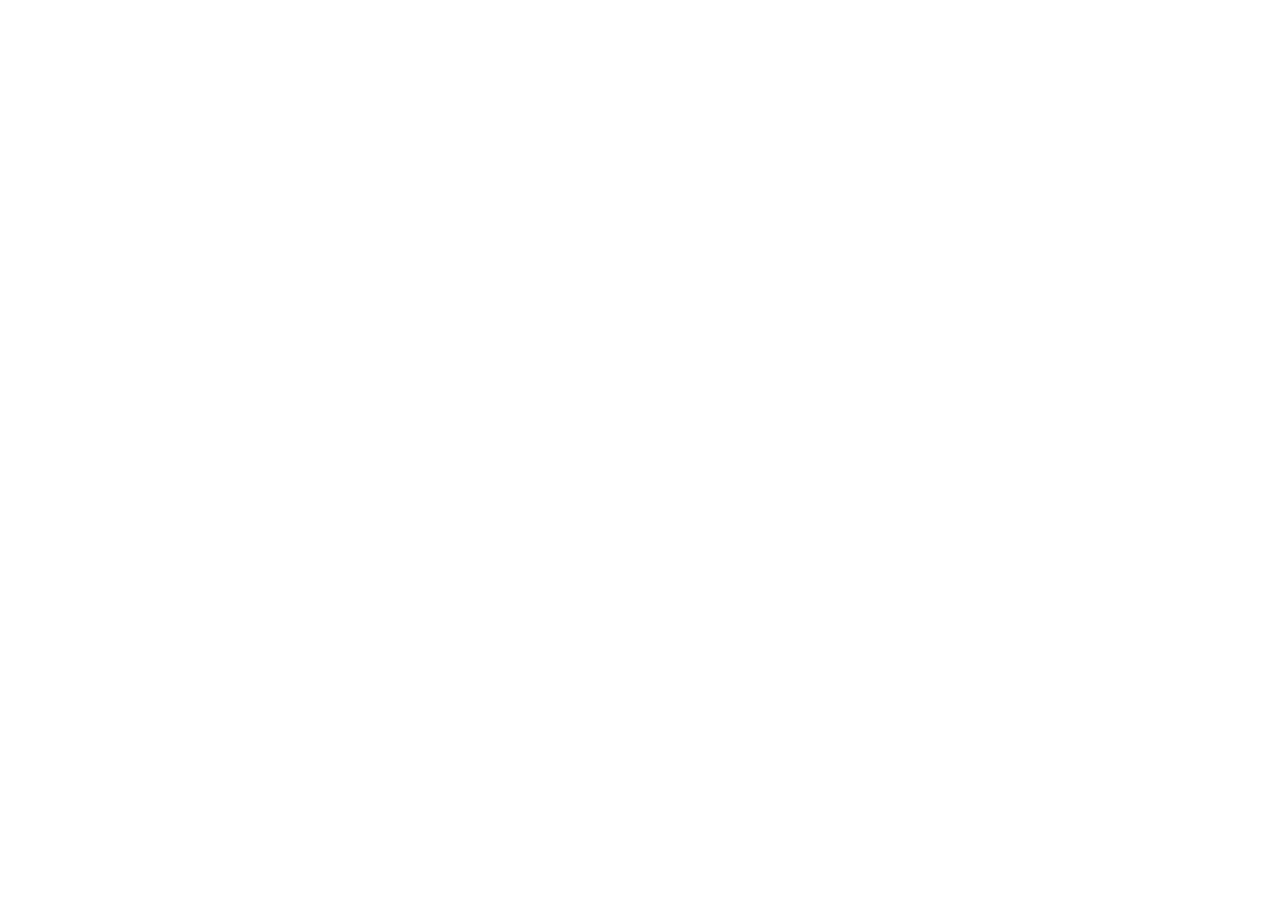
==== index.html @ 8d796fdd "Add styles and update index" ====
<!DOCTYPE html>
<html lang="en">

<head>
    <meta charset="UTF-8">
    <meta name="viewport" content="width=device-width, initial-scale=1.0">
    <title>Travelly web</title>
</head>

<body>

    <div></div>

</body>

</html>
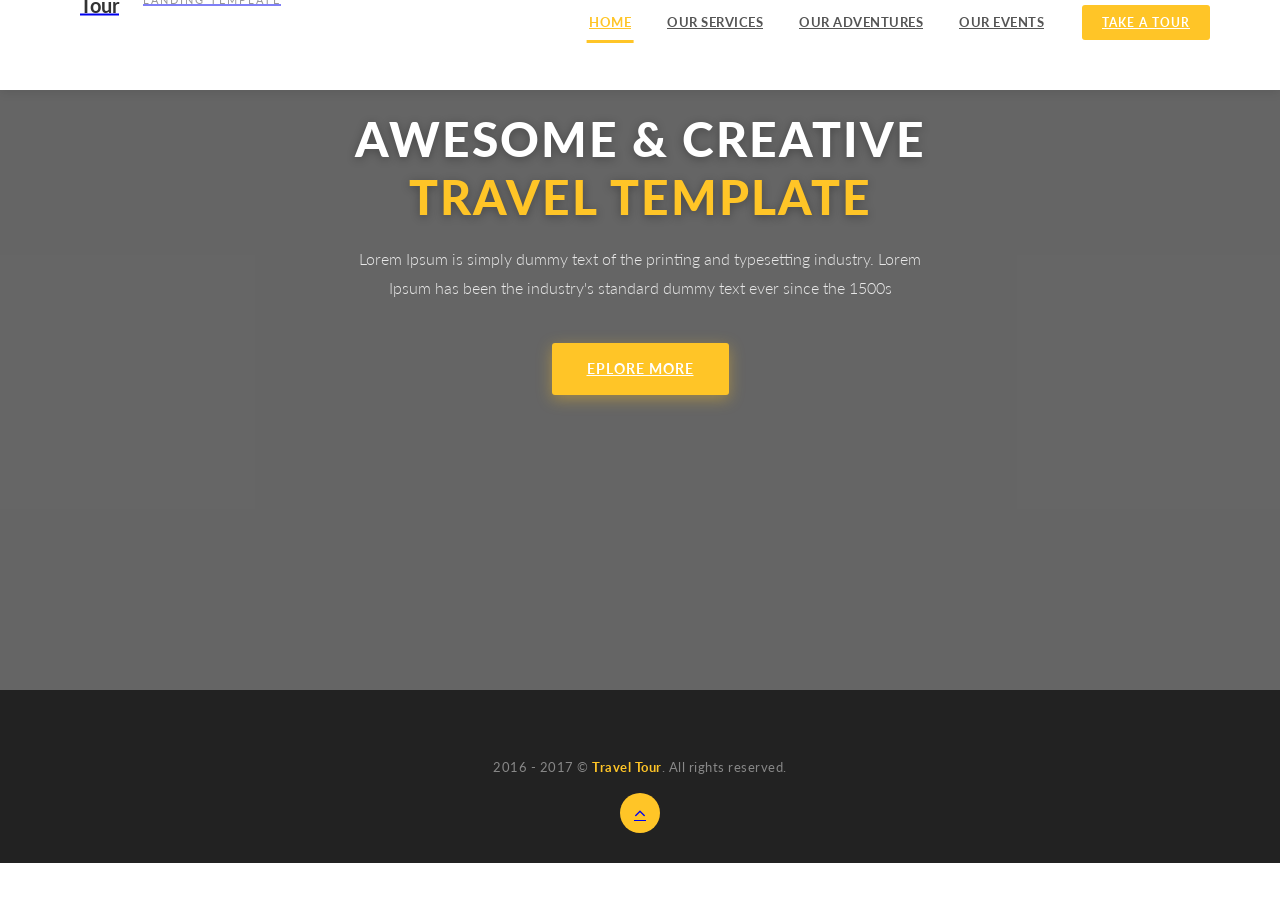
==== commit f1e79fd9: "Add index.css styles and update HTML with fonts and icons" ====
--- a/index.html
+++ b/index.html
@@ -5,12 +5,204 @@
     <meta charset="UTF-8">
     <meta name="viewport" content="width=device-width, initial-scale=1.0">
     <title>Travelly web</title>
+    <link rel="stylesheet" href="styles.css">
+    <link rel="stylesheet" href="index.css">
+    <link rel="stylesheet" href="https://cdnjs.cloudflare.com/ajax/libs/font-awesome/4.7.0/css/font-awesome.min.css">
+    <link href="https://fonts.googleapis.com/css2?family=Lato:wght@300;400;700;900&family=Playfair+Display:wght@400;700&display=swap" rel="stylesheet">
 </head>
 
 <body>
 
-    <div></div>
-
+    </footer>
+    <header id="header" class="">
+
+        <div id="header-wrap">
+
+            <div class="container">
+                <div class="row">
+                    <div class="col-md-12">
+
+                        <a class="logo" href="#">
+                            <img src="https://www.moradhamdy.com/morad/traveltour-demo/images/files/logo.png" alt="">
+                            <h5><span class="colored">Travel</span> Tour</h5>
+                            <span>Landing Template</span>
+                        </a>
+
+                        <ul id="main-menu" class="main-menu sf-js-enabled sf-arrows" style="touch-action: pan-y;">
+                            <li class=""><a data-scroll-nav="0" href="#home" class="current">Home</a></li>
+                            <li class=""><a data-scroll-nav="1" href="#our-services" class="">Our Services</a></li>
+                            <li class=""><a data-scroll-nav="2" href="#our-adventures" class="">Our Adventures</a></li>
+                            <li class=""><a data-scroll-nav="3" href="#best-events" class="">Our Events</a></li>
+
+                        </ul>
+                        <a class="header-btn btn small colorful hover-dark" href="#">Take a Tour</a>
+                        <div class="mobile-menu-btn hamburger hamburger--slider">
+                            <span class="hamburger-box">
+                                <span class="hamburger-inner"></span>
+                            </span>
+                        </div>
+
+                        <div class="ss-scroll" style="right: 0px;"></div>
+                    </div>
+                </div>
+            </div>
+        </div>
+
+        </div>
+
+        <section id="banner">
+
+            <div id="home" class="banner-parallax" data-scroll-index="0" style="height: 600px;">
+
+                <div class="banner-slider" style="transform: translateY(0px);">
+                    <ul class="owl-carousel slider-img-bg owl-loaded owl-drag">
+
+
+
+
+
+                        <div class="owl-stage-outer">
+                            <div class="owl-stage"
+                                style="transform: translate3d(-1230px, 0px, 0px); transition: all; width: 4510px;">
+                                <div class="owl-item cloned" style="width: 400px; margin-right: 10px;">
+                                    <li
+                                        style="background-image: url(&quot;images/files/sliders/banner/img-23.jpg&quot;); background-color: rgb(204, 204, 204); background-position: center top; background-size: cover; background-repeat: no-repeat;">
+                                        <div class="overlay-colored" data-bg-color="#000" data-bg-color-opacity="0.50"
+                                            style="background-color: rgba(0, 0, 0, 0.5);"></div>
+
+                                        <div class="overlay-pattern" data-bg-color="#000" data-bg-color-opacity="0"
+                                            style="background-color: rgba(0, 0, 0, 0);"></div>
+
+                                        <div class="slide">
+                                            <img src="images/files/sliders/banner/img-23.jpg"
+                                                style="display: block; height: 600px; opacity: 0;">
+                                            <div class="slide-content" style="opacity: 1.3;">
+                                                <div class="container">
+                                                    <div class="row">
+                                                        <div class="col-md-8 col-md-offset-2">
+
+                                                            <div class="banner-center-box text-center">
+                                                                <h1 style="opacity: 1; top: 1px;">
+                                                                    Awesome &amp; Creative<br><span
+                                                                        class="colored">Travel Template</span>
+                                                                </h1>
+                                                                <div class="description" style="opacity: 1; top: 1px;">
+                                                                    Lorem Ipsum is simply dummy text of the printing and
+                                                                    typesetting industry. Lorem Ipsum has been the
+                                                                    industry's standard dummy text ever since the 1500s
+                                                                </div>
+                                                                <a class="btn colorful large hover-dark" href="#"
+                                                                    style="opacity: 1; top: 1px;">Eplore More</a>
+                                                            </div>
+
+                                                        </div><!-- .col-md-12 end -->
+                                                    </div><!-- .row end -->
+                                                </div><!-- .container end -->
+                                            </div><!-- .slide-content end -->
+                                        </div><!-- .slide end -->
+                                    </li>
+                                </div>
+                                <div class="owl-item cloned" style="width: 400px; margin-right: 10px;">
+                                    <li
+                                        style="background-image: url(&quot;images/files/sliders/banner/img-20.jpg&quot;); background-color: rgb(204, 204, 204); background-position: center top; background-size: cover; background-repeat: no-repeat;">
+                                        <div class="overlay-colored" data-bg-color="#000" data-bg-color-opacity="0.50"
+                                            style="background-color: rgba(0, 0, 0, 0.5);"></div>
+                                        <!-- .overlay-colored end -->
+                                        <div class="overlay-pattern" data-bg-color="#000" data-bg-color-opacity="0"
+                                            style="background-color: rgba(0, 0, 0, 0);"></div>
+                                        <!-- .overlay-pattern end -->
+                                        <div class="slide">
+                                            <img src="images/files/sliders/banner/img-20.jpg"
+                                                style="display: block; height: 600px; opacity: 0;">
+                                            <div class="slide-content" style="opacity: 1.3;">
+                                                <div class="container">
+                                                    <div class="row">
+                                                        <div class="col-md-8 col-md-offset-2">
+
+                                                            <div class="banner-center-box text-center">
+                                                                <h1 style="opacity: 1; top: 1px;">
+                                                                    Awesome &amp; Creative<br><span
+                                                                        class="colored">Travel Template</span>
+                                                                </h1>
+                                                                <div class="description" style="opacity: 1; top: 1px;">
+                                                                    Lorem Ipsum is simply dummy text of the printing and
+                                                                    typesetting industry. Lorem Ipsum has been the
+                                                                    industry's standard dummy text ever since the 1500s
+                                                                </div>
+                                                                <a class="btn colorful large hover-dark" href="#"
+                                                                    style="opacity: 1; top: 1px;">Eplore More</a>
+                                                            </div><!-- .banner-center-box end -->
+
+                                                        </div><!-- .col-md-12 end -->
+                                                    </div><!-- .row end -->
+                                                </div><!-- .container end -->
+                                            </div><!-- .slide-content end -->
+                                        </div><!-- .slide end -->
+                                    </li>
+                                </div>
+                                <div class="owl-item cloned" style="width: 400px; margin-right: 10px;">
+                                    <li
+                                        style="background-image: url(&quot;images/files/sliders/banner/img-11.jpg&quot;); background-color: rgb(204, 204, 204); background-position: center top; background-size: cover; background-repeat: no-repeat;">
+                                        <div class="overlay-colored" data-bg-color="#000" data-bg-color-opacity="0.50"
+                                            style="background-color: rgba(0, 0, 0, 0.5);"></div>
+                                        <!-- .overlay-colored end -->
+                                        <div class="overlay-pattern" data-bg-color="#000" data-bg-color-opacity="0"
+                                            style="background-color: rgba(0, 0, 0, 0);"></div>
+                                        <!-- .overlay-pattern end -->
+                                        <div class="slide">
+                                            <img src="images/files/sliders/banner/img-11.jpg"
+                                                style="display: block; height: 600px; opacity: 0;">
+                                            <div class="slide-content" style="opacity: 1.3;">
+                                                <div class="container">
+                                                    <div class="row">
+                                                        <div class="col-md-8 col-md-offset-2">
+
+                                                            <div class="banner-center-box text-center">
+                                                                <h1 style="opacity: 1; top: 1px;">
+                                                                    Awesome &amp; Creative<br><span
+                                                                        class="colored">Travel Template</span>
+                                                                </h1>
+                                                                <div class="description" style="opacity: 1; top: 1px;">
+                                                                    Lorem Ipsum is simply dummy text of the printing and
+                                                                    typesetting industry. Lorem Ipsum has been the
+                                                                    industry's standard dummy text ever since the 1500s
+                                                                </div>
+                                                                <a class="btn colorful large hover-dark" href="#"
+                                                                    style="opacity: 1; top: 1px;">Eplore More</a>
+                                                            </div><!-- .banner-center-box end -->
+
+                                                        </div><!-- .col-md-12 end -->
+                                                    </div><!-- .row end -->
+                                                </div><!-- .container end -->
+                                            </div><!-- .slide-content end -->
+                                        </div><!-- .slide end -->
+                                    </li>
+                                </div>
+
+                    </ul>
+                </div>
+
+            </div>
+
+        </section>
+
+        <footer id="footer-mini">
+
+            <div class="container">
+                <div class="row">
+                    <div class="col-md-12">
+                        <a class="logo-footer" href="#"><img
+                                src="https://www.moradhamdy.com/morad/traveltour-demo/images/files/logo.png" alt=""></a>
+                        <div class="copyrights-message">2016 - 2017 © <span>Travel Tour</span>. All rights reserved.
+                        </div>
+                        <a href="#" class="scroll-top-btn"><i class="fa fa-angle-up"></i></a>
+                    </div>
+                </div>
+            </div>
+
+        </footer>
+
+    </header>
 </body>
 
 </html>
--- a/styles.css
+++ b/styles.css
@@ -0,0 +1,154 @@
+* {
+    -webkit-box-sizing: border-box;
+    -moz-box-sizing: border-box;
+    box-sizing: border-box;
+}
+
+body {
+    width: 100%;
+    position: relative;
+    font: 13px / 1.55 "Lato", "Cairo", sans-serif;
+    background: #fff;
+    color: #777;
+}
+
+#header #header-wrap {
+    min-height: 90px;
+    height: auto;
+    text-align: left;
+}
+
+#header-wrap {
+    left: 0;
+    top: 0;
+    width: 100%;
+}
+
+#header,
+#header-wrap {
+    height: 90px;
+    background: #fff;
+    transition: transform 0.3s;
+}
+
+.header-wrap {
+    height: 20px;
+
+}
+
+.container {
+    margin-right: auto;
+    margin-left: auto;
+    padding-left: 15px;
+    padding-right: 15px;
+}
+
+.row {
+    margin-left: -15px;
+    margin-right: -15px;
+}
+
+#header .container,
+#header .row,
+#header [class*="col-"] {
+    height: 100%;
+}
+
+.col-xs-1,
+.col-sm-1,
+.col-md-1,
+.col-lg-1,
+.col-xs-2,
+.col-sm-2,
+.col-md-2,
+.col-lg-2,
+.col-xs-3,
+.col-sm-3,
+.col-md-3,
+.col-lg-3,
+.col-xs-4,
+.col-sm-4,
+.col-md-4,
+.col-lg-4,
+.col-xs-5,
+.col-sm-5,
+.col-md-5,
+.col-lg-5,
+.col-xs-6,
+.col-sm-6,
+.col-md-6,
+.col-lg-6,
+.col-xs-7,
+.col-sm-7,
+.col-md-7,
+.col-lg-7,
+.col-xs-8,
+.col-sm-8,
+.col-md-8,
+.col-lg-8,
+.col-xs-9,
+.col-sm-9,
+.col-md-9,
+.col-lg-9,
+.col-xs-10,
+.col-sm-10,
+.col-md-10,
+.col-lg-10,
+.col-xs-11,
+.col-sm-11,
+.col-md-11,
+.col-lg-11,
+.col-xs-12,
+.col-sm-12,
+.col-md-12,
+.col-lg-12 {
+    position: relative;
+    min-height: 1px;
+    padding-left: 15px;
+    padding-right: 15px;
+}
+
+.logo {
+    display: inline-block;
+    position: relative;
+    top: 50%;
+    transform: translateY(-50%);
+    float: left;
+}
+
+a {
+    color: #ffc527;
+}
+
+a {
+    text-decoration: none;
+    color: #ffc527;
+    transition: all 0.15s;
+}
+
+a,
+a img {
+    outline: none !important;
+    border: none;
+}
+
+a {
+    color: #337ab7;
+    text-decoration: none;
+}
+
+a {
+    background-color: transparent;
+}
+
+* {
+    -webkit-box-sizing: border-box;
+    -moz-box-sizing: border-box;
+    box-sizing: border-box;
+}
+
+a:-webkit-any-link {
+    color: -webkit-link;
+    cursor: pointer;
+    text-decoration: underline;
+}
--- a/index.css
+++ b/index.css
@@ -0,0 +1,646 @@
+/* ===================================================================
+   TRAVELLY WEB - index.css
+   Complete styles for the Travel Tour landing page
+   Reference: moradhamdy.com/morad/traveltour-demo
+   =================================================================== */
+
+/* ----- RESET & BASE ----- */
+html {
+    font-size: 100%;
+    -webkit-text-size-adjust: 100%;
+    -ms-text-size-adjust: 100%;
+    scroll-behavior: smooth;
+}
+
+body {
+    margin: 0;
+    padding: 0;
+    font-family: 'Lato', 'Cairo', sans-serif;
+    font-size: 14px;
+    line-height: 1.6;
+    color: #777;
+    background: #fff;
+    overflow-x: hidden;
+}
+
+*,
+*::before,
+*::after {
+    box-sizing: border-box;
+}
+
+h1, h2, h3, h4, h5, h6 {
+    margin: 0;
+    padding: 0;
+    font-weight: 700;
+    color: #333;
+}
+
+p {
+    margin: 0 0 15px;
+}
+
+ul, ol {
+    margin: 0;
+    padding: 0;
+    list-style: none;
+}
+
+img {
+    max-width: 100%;
+    height: auto;
+}
+
+a {
+    text-decoration: none;
+    color: #ffc527;
+    transition: all 0.3s ease;
+    outline: none !important;
+}
+
+a:hover {
+    color: #e0a800;
+    text-decoration: none;
+}
+
+/* ----- GRID SYSTEM ----- */
+.container {
+    width: 100%;
+    max-width: 1170px;
+    margin: 0 auto;
+    padding: 0 15px;
+}
+
+.row {
+    display: flex;
+    flex-wrap: wrap;
+    margin: 0 -15px;
+}
+
+.row::after {
+    content: "";
+    display: table;
+    clear: both;
+}
+
+[class*="col-"] {
+    position: relative;
+    min-height: 1px;
+    padding: 0 15px;
+}
+
+.col-md-12 {
+    width: 100%;
+}
+
+.col-md-8 {
+    width: 66.66667%;
+}
+
+.col-md-offset-2 {
+    margin-left: 16.66667%;
+}
+
+/* ----- UTILITY CLASSES ----- */
+.text-center {
+    text-align: center;
+}
+
+.colored {
+    color: #ffc527 !important;
+}
+
+/* ----- HEADER ----- */
+#header {
+    position: relative;
+    width: 100%;
+    z-index: 1000;
+}
+
+#header-wrap {
+    position: fixed;
+    top: 0;
+    left: 0;
+    width: 100%;
+    min-height: 90px;
+    height: 90px;
+    background: #fff;
+    z-index: 1001;
+    box-shadow: 0 2px 10px rgba(0, 0, 0, 0.1);
+    transition: all 0.3s ease;
+}
+
+#header .container,
+#header .row,
+#header [class*="col-"] {
+    height: 100%;
+}
+
+#header .row {
+    align-items: center;
+}
+
+#header .col-md-12 {
+    display: flex;
+    align-items: center;
+    justify-content: flex-start;
+}
+
+/* ----- LOGO ----- */
+.logo {
+    display: inline-flex;
+    align-items: center;
+    gap: 10px;
+    text-decoration: none;
+    flex-shrink: 0;
+}
+
+.logo img {
+    height: 45px;
+    width: auto;
+}
+
+.logo h5 {
+    font-size: 20px;
+    font-weight: 700;
+    color: #333;
+    margin: 0;
+    line-height: 1.2;
+    white-space: nowrap;
+}
+
+.logo span {
+    font-size: 11px;
+    color: #999;
+    display: block;
+    text-transform: uppercase;
+    letter-spacing: 2px;
+    line-height: 1;
+    margin-top: -2px;
+}
+
+.logo h5 .colored {
+    color: #ffc527 !important;
+}
+
+/* ----- MAIN MENU ----- */
+.main-menu {
+    display: flex;
+    align-items: center;
+    list-style: none;
+    margin: 0;
+    padding: 0;
+    margin-left: auto;
+    margin-right: 20px;
+}
+
+.main-menu li {
+    position: relative;
+}
+
+.main-menu li a {
+    display: block;
+    padding: 10px 18px;
+    font-size: 13px;
+    font-weight: 700;
+    color: #555;
+    text-transform: uppercase;
+    letter-spacing: 0.5px;
+    transition: color 0.3s ease;
+    white-space: nowrap;
+}
+
+.main-menu li a:hover,
+.main-menu li a.current {
+    color: #ffc527;
+}
+
+.main-menu li a::after {
+    content: '';
+    position: absolute;
+    bottom: 0;
+    left: 50%;
+    transform: translateX(-50%);
+    width: 0;
+    height: 3px;
+    background: #ffc527;
+    transition: width 0.3s ease;
+}
+
+.main-menu li a:hover::after,
+.main-menu li a.current::after {
+    width: 60%;
+}
+
+/* ----- HEADER BUTTON ----- */
+.header-btn {
+    flex-shrink: 0;
+}
+
+.btn {
+    display: inline-block;
+    padding: 12px 28px;
+    font-size: 13px;
+    font-weight: 700;
+    text-transform: uppercase;
+    letter-spacing: 1px;
+    border: none;
+    border-radius: 3px;
+    cursor: pointer;
+    transition: all 0.3s ease;
+    text-decoration: none;
+    text-align: center;
+}
+
+.btn.small {
+    padding: 8px 20px;
+    font-size: 12px;
+}
+
+.btn.large {
+    padding: 15px 35px;
+    font-size: 14px;
+}
+
+.btn.colorful {
+    background: #ffc527;
+    color: #fff;
+}
+
+.btn.colorful:hover,
+.btn.colorful.hover-dark:hover {
+    background: #333;
+    color: #fff;
+}
+
+/* ----- HAMBURGER MENU (Mobile) ----- */
+.mobile-menu-btn {
+    display: none;
+    cursor: pointer;
+    padding: 10px;
+    margin-left: auto;
+}
+
+.hamburger-box {
+    width: 30px;
+    height: 24px;
+    display: inline-block;
+    position: relative;
+}
+
+.hamburger-inner,
+.hamburger-inner::before,
+.hamburger-inner::after {
+    width: 30px;
+    height: 3px;
+    background-color: #333;
+    border-radius: 3px;
+    position: absolute;
+    transition: all 0.3s ease;
+}
+
+.hamburger-inner {
+    top: 50%;
+    transform: translateY(-50%);
+}
+
+.hamburger-inner::before {
+    content: '';
+    top: -8px;
+}
+
+.hamburger-inner::after {
+    content: '';
+    bottom: -8px;
+}
+
+/* ----- SCROLLBAR HELPER ----- */
+.ss-scroll {
+    display: none;
+}
+
+/* ----- BANNER SECTION ----- */
+#banner {
+    position: relative;
+    width: 100%;
+    overflow: hidden;
+}
+
+.banner-parallax {
+    position: relative;
+    height: 600px;
+    overflow: hidden;
+    margin-top: 90px; /* offset for fixed header */
+}
+
+.banner-slider {
+    position: relative;
+    width: 100%;
+    height: 100%;
+}
+
+/* Owl carousel overrides for static display */
+.owl-carousel {
+    position: relative;
+    width: 100%;
+    height: 100%;
+    margin: 0;
+    padding: 0;
+    list-style: none;
+}
+
+.owl-stage-outer {
+    position: relative;
+    width: 100%;
+    height: 100%;
+    overflow: hidden;
+}
+
+.owl-stage {
+    display: flex;
+    width: 100% !important;
+    height: 100%;
+    transform: none !important;
+}
+
+.owl-item {
+    position: relative;
+    width: 100% !important;
+    height: 100%;
+    flex-shrink: 0;
+    margin: 0 !important;
+}
+
+/* Show only the first slide */
+.owl-item:first-child {
+    display: block;
+}
+
+.owl-item:not(:first-child) {
+    display: none;
+}
+
+.owl-item li,
+.owl-item > li {
+    position: relative;
+    width: 100%;
+    height: 100%;
+    list-style: none;
+    background-color: #ccc;
+    background-position: center top;
+    background-size: cover;
+    background-repeat: no-repeat;
+    display: flex;
+    align-items: center;
+    justify-content: center;
+}
+
+/* Use a high-quality travel image as background */
+.owl-item:first-child li {
+    background-image: url('https://images.unsplash.com/photo-1507525428034-b723cf961d3e?w=1920&q=80') !important;
+    background-position: center center !important;
+    background-size: cover !important;
+}
+
+/* ----- SLIDE OVERLAYS ----- */
+.overlay-colored {
+    position: absolute;
+    top: 0;
+    left: 0;
+    width: 100%;
+    height: 100%;
+    background-color: rgba(0, 0, 0, 0.5);
+    z-index: 1;
+}
+
+.overlay-pattern {
+    position: absolute;
+    top: 0;
+    left: 0;
+    width: 100%;
+    height: 100%;
+    z-index: 2;
+}
+
+/* ----- SLIDE CONTENT ----- */
+.slide {
+    position: relative;
+    width: 100%;
+    height: 100%;
+    display: flex;
+    align-items: center;
+    justify-content: center;
+    z-index: 3;
+}
+
+.slide > img {
+    display: none !important; /* hide the hidden sizing img */
+}
+
+.slide-content {
+    position: absolute;
+    top: 0;
+    left: 0;
+    width: 100%;
+    height: 100%;
+    display: flex;
+    align-items: center;
+    justify-content: center;
+    z-index: 4;
+}
+
+.slide-content .container {
+    width: 100%;
+}
+
+.banner-center-box {
+    text-align: center;
+    padding: 20px;
+}
+
+.banner-center-box h1 {
+    font-size: 48px;
+    font-weight: 900;
+    color: #fff;
+    text-transform: uppercase;
+    margin-bottom: 20px;
+    line-height: 1.2;
+    letter-spacing: 2px;
+    text-shadow: 0 2px 10px rgba(0, 0, 0, 0.3);
+}
+
+.banner-center-box h1 .colored {
+    color: #ffc527 !important;
+}
+
+.banner-center-box .description {
+    font-size: 16px;
+    color: rgba(255, 255, 255, 0.85);
+    line-height: 1.8;
+    max-width: 600px;
+    margin: 0 auto 30px;
+    font-weight: 300;
+}
+
+.banner-center-box .btn {
+    margin-top: 10px;
+    box-shadow: 0 4px 15px rgba(255, 197, 39, 0.4);
+}
+
+.banner-center-box .btn:hover {
+    box-shadow: 0 4px 15px rgba(0, 0, 0, 0.3);
+}
+
+/* ----- FOOTER ----- */
+#footer-mini {
+    background: #222;
+    padding: 30px 0;
+    text-align: center;
+    position: relative;
+}
+
+#footer-mini .col-md-12 {
+    display: flex;
+    flex-direction: column;
+    align-items: center;
+    gap: 15px;
+}
+
+.logo-footer {
+    display: inline-block;
+}
+
+.logo-footer img {
+    height: 40px;
+    width: auto;
+    opacity: 0.8;
+    transition: opacity 0.3s;
+}
+
+.logo-footer:hover img {
+    opacity: 1;
+}
+
+.copyrights-message {
+    font-size: 13px;
+    color: #888;
+    letter-spacing: 0.5px;
+}
+
+.copyrights-message span {
+    color: #ffc527;
+    font-weight: 700;
+}
+
+.scroll-top-btn {
+    display: inline-flex;
+    align-items: center;
+    justify-content: center;
+    width: 40px;
+    height: 40px;
+    background: #ffc527;
+    color: #fff;
+    border-radius: 50%;
+    font-size: 18px;
+    transition: all 0.3s ease;
+    text-decoration: none;
+}
+
+.scroll-top-btn:hover {
+    background: #e0a800;
+    color: #fff;
+    transform: translateY(-3px);
+    box-shadow: 0 4px 10px rgba(255, 197, 39, 0.4);
+}
+
+/* ----- RESPONSIVE DESIGN ----- */
+
+/* Tablet */
+@media (max-width: 991px) {
+    .container {
+        max-width: 750px;
+    }
+
+    .main-menu li a {
+        padding: 10px 12px;
+        font-size: 12px;
+    }
+
+    .banner-center-box h1 {
+        font-size: 36px;
+    }
+
+    .col-md-8 {
+        width: 100%;
+    }
+
+    .col-md-offset-2 {
+        margin-left: 0;
+    }
+}
+
+/* Mobile */
+@media (max-width: 767px) {
+    .main-menu {
+        display: none;
+    }
+
+    .header-btn {
+        display: none;
+    }
+
+    .mobile-menu-btn {
+        display: block;
+        margin-left: auto;
+    }
+
+    #header .col-md-12 {
+        justify-content: space-between;
+    }
+
+    .banner-parallax {
+        height: 450px;
+    }
+
+    .banner-center-box h1 {
+        font-size: 28px;
+        letter-spacing: 1px;
+    }
+
+    .banner-center-box .description {
+        font-size: 14px;
+        padding: 0 10px;
+    }
+
+    .btn.large {
+        padding: 12px 25px;
+        font-size: 13px;
+    }
+
+    .logo h5 {
+        font-size: 16px;
+    }
+
+    .logo span {
+        font-size: 9px;
+    }
+}
+
+/* Small Mobile */
+@media (max-width: 480px) {
+    .banner-parallax {
+        height: 380px;
+    }
+
+    .banner-center-box h1 {
+        font-size: 22px;
+    }
+
+    .banner-center-box .description {
+        font-size: 13px;
+    }
+
+    #footer-mini {
+        padding: 20px 0;
+    }
+}
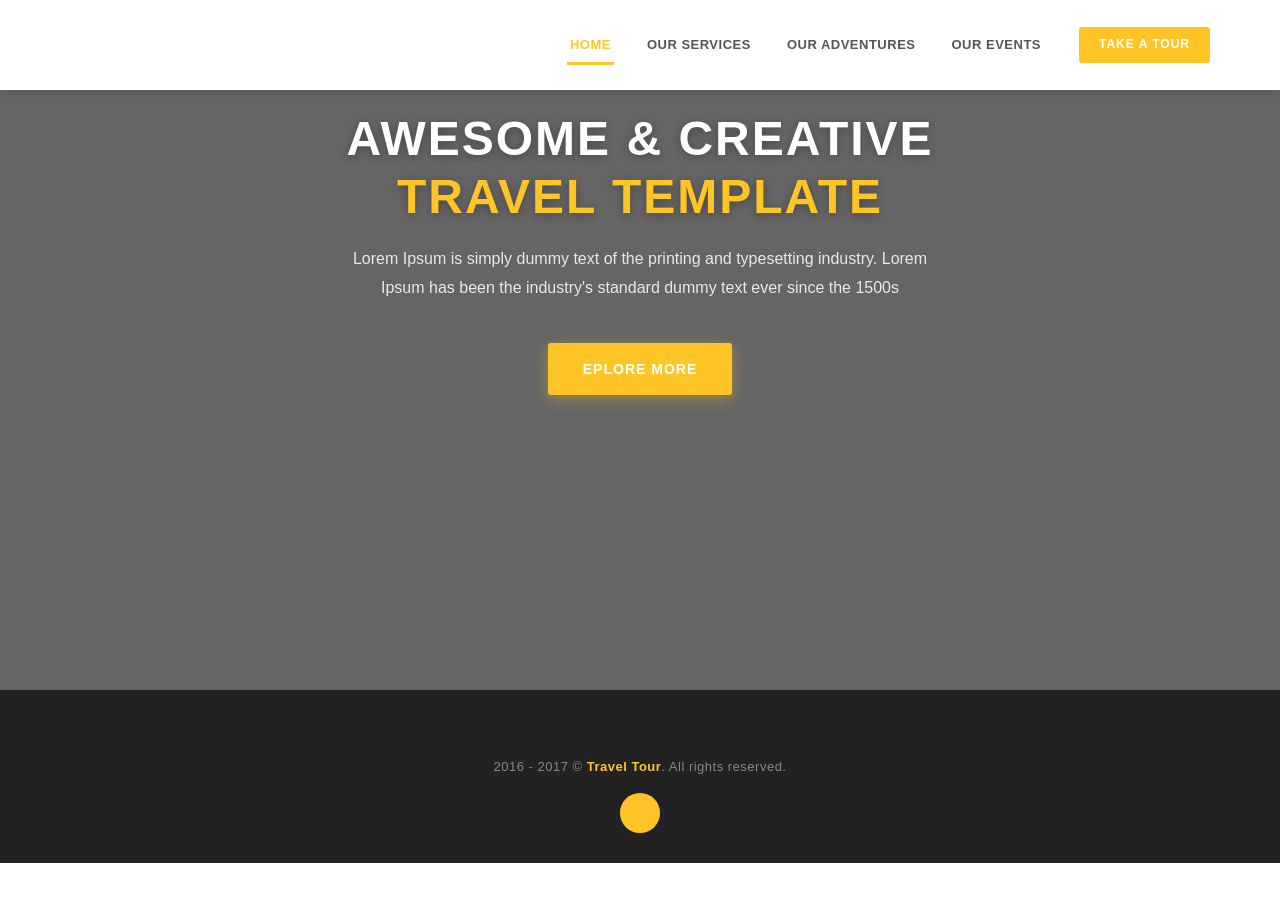
==== commit 417e1897: "new css" ====
--- a/index.html
+++ b/index.html
@@ -6,9 +6,655 @@
     <meta name="viewport" content="width=device-width, initial-scale=1.0">
     <title>Travelly web</title>
     <link rel="stylesheet" href="styles.css">
-    <link rel="stylesheet" href="index.css">
-    <link rel="stylesheet" href="https://cdnjs.cloudflare.com/ajax/libs/font-awesome/4.7.0/css/font-awesome.min.css">
-    <link href="https://fonts.googleapis.com/css2?family=Lato:wght@300;400;700;900&family=Playfair+Display:wght@400;700&display=swap" rel="stylesheet">
+    <style>
+/* ===================================================================
+   TRAVELLY WEB - index.css
+   Complete styles for the Travel Tour landing page
+   Reference: moradhamdy.com/morad/traveltour-demo
+   =================================================================== */
+
+/* ----- RESET & BASE ----- */
+html {
+    font-size: 100%;
+    -webkit-text-size-adjust: 100%;
+    -ms-text-size-adjust: 100%;
+    scroll-behavior: smooth;
+}
+
+body {
+    margin: 0;
+    padding: 0;
+    font-family: 'Lato', 'Cairo', sans-serif;
+    font-size: 14px;
+    line-height: 1.6;
+    color: #777;
+    background: #fff;
+    overflow-x: hidden;
+}
+
+*,
+*::before,
+*::after {
+    box-sizing: border-box;
+}
+
+h1, h2, h3, h4, h5, h6 {
+    margin: 0;
+    padding: 0;
+    font-weight: 700;
+    color: #333;
+}
+
+p {
+    margin: 0 0 15px;
+}
+
+ul, ol {
+    margin: 0;
+    padding: 0;
+    list-style: none;
+}
+
+img {
+    max-width: 100%;
+    height: auto;
+}
+
+a {
+    text-decoration: none;
+    color: #ffc527;
+    transition: all 0.3s ease;
+    outline: none !important;
+}
+
+a:hover {
+    color: #e0a800;
+    text-decoration: none;
+}
+
+/* ----- GRID SYSTEM ----- */
+.container {
+    width: 100%;
+    max-width: 1170px;
+    margin: 0 auto;
+    padding: 0 15px;
+}
+
+.row {
+    display: flex;
+    flex-wrap: wrap;
+    margin: 0 -15px;
+}
+
+.row::after {
+    content: "";
+    display: table;
+    clear: both;
+}
+
+[class*="col-"] {
+    position: relative;
+    min-height: 1px;
+    padding: 0 15px;
+}
+
+.col-md-12 {
+    width: 100%;
+}
+
+.col-md-8 {
+    width: 66.66667%;
+}
+
+.col-md-offset-2 {
+    margin-left: 16.66667%;
+}
+
+/* ----- UTILITY CLASSES ----- */
+.text-center {
+    text-align: center;
+}
+
+.colored {
+    color: #ffc527 !important;
+}
+
+/* ----- HEADER ----- */
+#header {
+    position: relative;
+    width: 100%;
+    z-index: 1000;
+}
+
+#header-wrap {
+    position: fixed;
+    top: 0;
+    left: 0;
+    width: 100%;
+    min-height: 90px;
+    height: 90px;
+    background: #fff;
+    z-index: 1001;
+    box-shadow: 0 2px 10px rgba(0, 0, 0, 0.1);
+    transition: all 0.3s ease;
+}
+
+#header .container,
+#header .row,
+#header [class*="col-"] {
+    height: 100%;
+}
+
+#header .row {
+    align-items: center;
+}
+
+#header .col-md-12 {
+    display: flex;
+    align-items: center;
+    justify-content: flex-start;
+}
+
+/* ----- LOGO ----- */
+.logo {
+    display: inline-flex;
+    align-items: center;
+    gap: 10px;
+    text-decoration: none;
+    flex-shrink: 0;
+}
+
+.logo img {
+    height: 45px;
+    width: auto;
+}
+
+.logo h5 {
+    font-size: 20px;
+    font-weight: 700;
+    color: #333;
+    margin: 0;
+    line-height: 1.2;
+    white-space: nowrap;
+}
+
+.logo span {
+    font-size: 11px;
+    color: #999;
+    display: block;
+    text-transform: uppercase;
+    letter-spacing: 2px;
+    line-height: 1;
+    margin-top: -2px;
+}
+
+.logo h5 .colored {
+    color: #ffc527 !important;
+}
+
+/* ----- MAIN MENU ----- */
+.main-menu {
+    display: flex;
+    align-items: center;
+    list-style: none;
+    margin: 0;
+    padding: 0;
+    margin-left: auto;
+    margin-right: 20px;
+}
+
+.main-menu li {
+    position: relative;
+}
+
+.main-menu li a {
+    display: block;
+    padding: 10px 18px;
+    font-size: 13px;
+    font-weight: 700;
+    color: #555;
+    text-transform: uppercase;
+    letter-spacing: 0.5px;
+    transition: color 0.3s ease;
+    white-space: nowrap;
+}
+
+.main-menu li a:hover,
+.main-menu li a.current {
+    color: #ffc527;
+}
+
+.main-menu li a::after {
+    content: '';
+    position: absolute;
+    bottom: 0;
+    left: 50%;
+    transform: translateX(-50%);
+    width: 0;
+    height: 3px;
+    background: #ffc527;
+    transition: width 0.3s ease;
+}
+
+.main-menu li a:hover::after,
+.main-menu li a.current::after {
+    width: 60%;
+}
+
+/* ----- HEADER BUTTON ----- */
+.header-btn {
+    flex-shrink: 0;
+}
+
+.btn {
+    display: inline-block;
+    padding: 12px 28px;
+    font-size: 13px;
+    font-weight: 700;
+    text-transform: uppercase;
+    letter-spacing: 1px;
+    border: none;
+    border-radius: 3px;
+    cursor: pointer;
+    transition: all 0.3s ease;
+    text-decoration: none;
+    text-align: center;
+}
+
+.btn.small {
+    padding: 8px 20px;
+    font-size: 12px;
+}
+
+.btn.large {
+    padding: 15px 35px;
+    font-size: 14px;
+}
+
+.btn.colorful {
+    background: #ffc527;
+    color: #fff;
+}
+
+.btn.colorful:hover,
+.btn.colorful.hover-dark:hover {
+    background: #333;
+    color: #fff;
+}
+
+/* ----- HAMBURGER MENU (Mobile) ----- */
+.mobile-menu-btn {
+    display: none;
+    cursor: pointer;
+    padding: 10px;
+    margin-left: auto;
+}
+
+.hamburger-box {
+    width: 30px;
+    height: 24px;
+    display: inline-block;
+    position: relative;
+}
+
+.hamburger-inner,
+.hamburger-inner::before,
+.hamburger-inner::after {
+    width: 30px;
+    height: 3px;
+    background-color: #333;
+    border-radius: 3px;
+    position: absolute;
+    transition: all 0.3s ease;
+}
+
+.hamburger-inner {
+    top: 50%;
+    transform: translateY(-50%);
+}
+
+.hamburger-inner::before {
+    content: '';
+    top: -8px;
+}
+
+.hamburger-inner::after {
+    content: '';
+    bottom: -8px;
+}
+
+/* ----- SCROLLBAR HELPER ----- */
+.ss-scroll {
+    display: none;
+}
+
+/* ----- BANNER SECTION ----- */
+#banner {
+    position: relative;
+    width: 100%;
+    overflow: hidden;
+}
+
+.banner-parallax {
+    position: relative;
+    height: 600px;
+    overflow: hidden;
+    margin-top: 90px; /* offset for fixed header */
+}
+
+.banner-slider {
+    position: relative;
+    width: 100%;
+    height: 100%;
+}
+
+/* Owl carousel overrides for static display */
+.owl-carousel {
+    position: relative;
+    width: 100%;
+    height: 100%;
+    margin: 0;
+    padding: 0;
+    list-style: none;
+}
+
+.owl-stage-outer {
+    position: relative;
+    width: 100%;
+    height: 100%;
+    overflow: hidden;
+}
+
+.owl-stage {
+    display: flex;
+    width: 100% !important;
+    height: 100%;
+    transform: none !important;
+}
+
+.owl-item {
+    position: relative;
+    width: 100% !important;
+    height: 100%;
+    flex-shrink: 0;
+    margin: 0 !important;
+}
+
+/* Show only the first slide */
+.owl-item:first-child {
+    display: block;
+}
+
+.owl-item:not(:first-child) {
+    display: none;
+}
+
+.owl-item li,
+.owl-item > li {
+    position: relative;
+    width: 100%;
+    height: 100%;
+    list-style: none;
+    background-color: #ccc;
+    background-position: center top;
+    background-size: cover;
+    background-repeat: no-repeat;
+    display: flex;
+    align-items: center;
+    justify-content: center;
+}
+
+/* Use a high-quality travel image as background */
+.owl-item:first-child li {
+    background-image: url('https://images.unsplash.com/photo-1507525428034-b723cf961d3e?w=1920&q=80') !important;
+    background-position: center center !important;
+    background-size: cover !important;
+}
+
+/* ----- SLIDE OVERLAYS ----- */
+.overlay-colored {
+    position: absolute;
+    top: 0;
+    left: 0;
+    width: 100%;
+    height: 100%;
+    background-color: rgba(0, 0, 0, 0.5);
+    z-index: 1;
+}
+
+.overlay-pattern {
+    position: absolute;
+    top: 0;
+    left: 0;
+    width: 100%;
+    height: 100%;
+    z-index: 2;
+}
+
+/* ----- SLIDE CONTENT ----- */
+.slide {
+    position: relative;
+    width: 100%;
+    height: 100%;
+    display: flex;
+    align-items: center;
+    justify-content: center;
+    z-index: 3;
+}
+
+.slide > img {
+    display: none !important; /* hide the hidden sizing img */
+}
+
+.slide-content {
+    position: absolute;
+    top: 0;
+    left: 0;
+    width: 100%;
+    height: 100%;
+    display: flex;
+    align-items: center;
+    justify-content: center;
+    z-index: 4;
+}
+
+.slide-content .container {
+    width: 100%;
+}
+
+.banner-center-box {
+    text-align: center;
+    padding: 20px;
+}
+
+.banner-center-box h1 {
+    font-size: 48px;
+    font-weight: 900;
+    color: #fff;
+    text-transform: uppercase;
+    margin-bottom: 20px;
+    line-height: 1.2;
+    letter-spacing: 2px;
+    text-shadow: 0 2px 10px rgba(0, 0, 0, 0.3);
+}
+
+.banner-center-box h1 .colored {
+    color: #ffc527 !important;
+}
+
+.banner-center-box .description {
+    font-size: 16px;
+    color: rgba(255, 255, 255, 0.85);
+    line-height: 1.8;
+    max-width: 600px;
+    margin: 0 auto 30px;
+    font-weight: 300;
+}
+
+.banner-center-box .btn {
+    margin-top: 10px;
+    box-shadow: 0 4px 15px rgba(255, 197, 39, 0.4);
+}
+
+.banner-center-box .btn:hover {
+    box-shadow: 0 4px 15px rgba(0, 0, 0, 0.3);
+}
+
+/* ----- FOOTER ----- */
+#footer-mini {
+    background: #222;
+    padding: 30px 0;
+    text-align: center;
+    position: relative;
+}
+
+#footer-mini .col-md-12 {
+    display: flex;
+    flex-direction: column;
+    align-items: center;
+    gap: 15px;
+}
+
+.logo-footer {
+    display: inline-block;
+}
+
+.logo-footer img {
+    height: 40px;
+    width: auto;
+    opacity: 0.8;
+    transition: opacity 0.3s;
+}
+
+.logo-footer:hover img {
+    opacity: 1;
+}
+
+.copyrights-message {
+    font-size: 13px;
+    color: #888;
+    letter-spacing: 0.5px;
+}
+
+.copyrights-message span {
+    color: #ffc527;
+    font-weight: 700;
+}
+
+.scroll-top-btn {
+    display: inline-flex;
+    align-items: center;
+    justify-content: center;
+    width: 40px;
+    height: 40px;
+    background: #ffc527;
+    color: #fff;
+    border-radius: 50%;
+    font-size: 18px;
+    transition: all 0.3s ease;
+    text-decoration: none;
+}
+
+.scroll-top-btn:hover {
+    background: #e0a800;
+    color: #fff;
+    transform: translateY(-3px);
+    box-shadow: 0 4px 10px rgba(255, 197, 39, 0.4);
+}
+
+/* ----- RESPONSIVE DESIGN ----- */
+
+/* Tablet */
+@media (max-width: 991px) {
+    .container {
+        max-width: 750px;
+    }
+
+    .main-menu li a {
+        padding: 10px 12px;
+        font-size: 12px;
+    }
+
+    .banner-center-box h1 {
+        font-size: 36px;
+    }
+
+    .col-md-8 {
+        width: 100%;
+    }
+
+    .col-md-offset-2 {
+        margin-left: 0;
+    }
+}
+
+/* Mobile */
+@media (max-width: 767px) {
+    .main-menu {
+        display: none;
+    }
+
+    .header-btn {
+        display: none;
+    }
+
+    .mobile-menu-btn {
+        display: block;
+        margin-left: auto;
+    }
+
+    #header .col-md-12 {
+        justify-content: space-between;
+    }
+
+    .banner-parallax {
+        height: 450px;
+    }
+
+    .banner-center-box h1 {
+        font-size: 28px;
+        letter-spacing: 1px;
+    }
+
+    .banner-center-box .description {
+        font-size: 14px;
+        padding: 0 10px;
+    }
+
+    .btn.large {
+        padding: 12px 25px;
+        font-size: 13px;
+    }
+
+    .logo h5 {
+        font-size: 16px;
+    }
+
+    .logo span {
+        font-size: 9px;
+    }
+}
+
+/* Small Mobile */
+@media (max-width: 480px) {
+    .banner-parallax {
+        height: 380px;
+    }
+
+    .banner-center-box h1 {
+        font-size: 22px;
+    }
+
+    .banner-center-box .description {
+        font-size: 13px;
+    }
+
+    #footer-mini {
+        padding: 20px 0;
+    }
+}
+
+    </style>
 </head>
 
 <body>
@@ -24,8 +670,7 @@
 
                         <a class="logo" href="#">
                             <img src="https://www.moradhamdy.com/morad/traveltour-demo/images/files/logo.png" alt="">
-                            <h5><span class="colored">Travel</span> Tour</h5>
-                            <span>Landing Template</span>
+
                         </a>
 
                         <ul id="main-menu" class="main-menu sf-js-enabled sf-arrows" style="touch-action: pan-y;">
--- a/styles.css
+++ b/styles.css
@@ -1,51 +1,133 @@
-* {
-    -webkit-box-sizing: border-box;
-    -moz-box-sizing: border-box;
+/* ===================================================================
+   TRAVELLY WEB - index.css
+   Complete styles for the Travel Tour landing page
+   Reference: moradhamdy.com/morad/traveltour-demo
+   =================================================================== */
+
+/* ----- RESET & BASE ----- */
+html {
+    font-size: 100%;
+    -webkit-text-size-adjust: 100%;
+    -ms-text-size-adjust: 100%;
+    scroll-behavior: smooth;
+}
+
+body {
+    margin: 0;
+    padding: 0;
+    font-family: 'Lato', 'Cairo', sans-serif;
+    font-size: 14px;
+    line-height: 1.6;
+    color: #777;
+    background: #fff;
+    overflow-x: hidden;
+}
+
+*,
+*::before,
+*::after {
     box-sizing: border-box;
 }
 
-body {
-    width: 100%;
-    position: relative;
-    font: 13px / 1.55 "Lato", "Cairo", sans-serif;
-    background: #fff;
-    color: #777;
-}
-
-#header #header-wrap {
+h1, h2, h3, h4, h5, h6 {
+    margin: 0;
+    padding: 0;
+    font-weight: 700;
+    color: #333;
+}
+
+p {
+    margin: 0 0 15px;
+}
+
+ul, ol {
+    margin: 0;
+    padding: 0;
+    list-style: none;
+}
+
+img {
+    max-width: 100%;
+    height: auto;
+}
+
+a {
+    text-decoration: none;
+    color: #ffc527;
+    transition: all 0.3s ease;
+    outline: none !important;
+}
+
+a:hover {
+    color: #e0a800;
+    text-decoration: none;
+}
+
+/* ----- GRID SYSTEM ----- */
+.container {
+    width: 100%;
+    max-width: 1170px;
+    margin: 0 auto;
+    padding: 0 15px;
+}
+
+.row {
+    display: flex;
+    flex-wrap: wrap;
+    margin: 0 -15px;
+}
+
+.row::after {
+    content: "";
+    display: table;
+    clear: both;
+}
+
+[class*="col-"] {
+    position: relative;
+    min-height: 1px;
+    padding: 0 15px;
+}
+
+.col-md-12 {
+    width: 100%;
+}
+
+.col-md-8 {
+    width: 66.66667%;
+}
+
+.col-md-offset-2 {
+    margin-left: 16.66667%;
+}
+
+/* ----- UTILITY CLASSES ----- */
+.text-center {
+    text-align: center;
+}
+
+.colored {
+    color: #ffc527 !important;
+}
+
+/* ----- HEADER ----- */
+#header {
+    position: relative;
+    width: 100%;
+    z-index: 1000;
+}
+
+#header-wrap {
+    position: fixed;
+    top: 0;
+    left: 0;
+    width: 100%;
     min-height: 90px;
-    height: auto;
-    text-align: left;
-}
-
-#header-wrap {
-    left: 0;
-    top: 0;
-    width: 100%;
-}
-
-#header,
-#header-wrap {
     height: 90px;
     background: #fff;
-    transition: transform 0.3s;
-}
-
-.header-wrap {
-    height: 20px;
-
-}
-
-.container {
-    margin-right: auto;
-    margin-left: auto;
-    padding-left: 15px;
-    padding-right: 15px;
-}
-
-.row {
-    margin-left: -15px;
-    margin-right: -15px;
+    z-index: 1001;
+    box-shadow: 0 2px 10px rgba(0, 0, 0, 0.1);
+    transition: all 0.3s ease;
 }
 
 #header .container,
@@ -54,101 +136,511 @@
     height: 100%;
 }
 
-.col-xs-1,
-.col-sm-1,
-.col-md-1,
-.col-lg-1,
-.col-xs-2,
-.col-sm-2,
-.col-md-2,
-.col-lg-2,
-.col-xs-3,
-.col-sm-3,
-.col-md-3,
-.col-lg-3,
-.col-xs-4,
-.col-sm-4,
-.col-md-4,
-.col-lg-4,
-.col-xs-5,
-.col-sm-5,
-.col-md-5,
-.col-lg-5,
-.col-xs-6,
-.col-sm-6,
-.col-md-6,
-.col-lg-6,
-.col-xs-7,
-.col-sm-7,
-.col-md-7,
-.col-lg-7,
-.col-xs-8,
-.col-sm-8,
-.col-md-8,
-.col-lg-8,
-.col-xs-9,
-.col-sm-9,
-.col-md-9,
-.col-lg-9,
-.col-xs-10,
-.col-sm-10,
-.col-md-10,
-.col-lg-10,
-.col-xs-11,
-.col-sm-11,
-.col-md-11,
-.col-lg-11,
-.col-xs-12,
-.col-sm-12,
-.col-md-12,
-.col-lg-12 {
-    position: relative;
-    min-height: 1px;
-    padding-left: 15px;
-    padding-right: 15px;
-}
-
+#header .row {
+    align-items: center;
+}
+
+#header .col-md-12 {
+    display: flex;
+    align-items: center;
+    justify-content: flex-start;
+}
+
+/* ----- LOGO ----- */
 .logo {
+    display: inline-flex;
+    align-items: center;
+    gap: 10px;
+    text-decoration: none;
+    flex-shrink: 0;
+}
+
+.logo img {
+    height: 45px;
+    width: auto;
+}
+
+.logo h5 {
+    font-size: 20px;
+    font-weight: 700;
+    color: #333;
+    margin: 0;
+    line-height: 1.2;
+    white-space: nowrap;
+}
+
+.logo span {
+    font-size: 11px;
+    color: #999;
+    display: block;
+    text-transform: uppercase;
+    letter-spacing: 2px;
+    line-height: 1;
+    margin-top: -2px;
+}
+
+.logo h5 .colored {
+    color: #ffc527 !important;
+}
+
+/* ----- MAIN MENU ----- */
+.main-menu {
+    display: flex;
+    align-items: center;
+    list-style: none;
+    margin: 0;
+    padding: 0;
+    margin-left: auto;
+    margin-right: 20px;
+}
+
+.main-menu li {
+    position: relative;
+}
+
+.main-menu li a {
+    display: block;
+    padding: 10px 18px;
+    font-size: 13px;
+    font-weight: 700;
+    color: #555;
+    text-transform: uppercase;
+    letter-spacing: 0.5px;
+    transition: color 0.3s ease;
+    white-space: nowrap;
+}
+
+.main-menu li a:hover,
+.main-menu li a.current {
+    color: #ffc527;
+}
+
+.main-menu li a::after {
+    content: '';
+    position: absolute;
+    bottom: 0;
+    left: 50%;
+    transform: translateX(-50%);
+    width: 0;
+    height: 3px;
+    background: #ffc527;
+    transition: width 0.3s ease;
+}
+
+.main-menu li a:hover::after,
+.main-menu li a.current::after {
+    width: 60%;
+}
+
+/* ----- HEADER BUTTON ----- */
+.header-btn {
+    flex-shrink: 0;
+}
+
+.btn {
     display: inline-block;
-    position: relative;
+    padding: 12px 28px;
+    font-size: 13px;
+    font-weight: 700;
+    text-transform: uppercase;
+    letter-spacing: 1px;
+    border: none;
+    border-radius: 3px;
+    cursor: pointer;
+    transition: all 0.3s ease;
+    text-decoration: none;
+    text-align: center;
+}
+
+.btn.small {
+    padding: 8px 20px;
+    font-size: 12px;
+}
+
+.btn.large {
+    padding: 15px 35px;
+    font-size: 14px;
+}
+
+.btn.colorful {
+    background: #ffc527;
+    color: #fff;
+}
+
+.btn.colorful:hover,
+.btn.colorful.hover-dark:hover {
+    background: #333;
+    color: #fff;
+}
+
+/* ----- HAMBURGER MENU (Mobile) ----- */
+.mobile-menu-btn {
+    display: none;
+    cursor: pointer;
+    padding: 10px;
+    margin-left: auto;
+}
+
+.hamburger-box {
+    width: 30px;
+    height: 24px;
+    display: inline-block;
+    position: relative;
+}
+
+.hamburger-inner,
+.hamburger-inner::before,
+.hamburger-inner::after {
+    width: 30px;
+    height: 3px;
+    background-color: #333;
+    border-radius: 3px;
+    position: absolute;
+    transition: all 0.3s ease;
+}
+
+.hamburger-inner {
     top: 50%;
     transform: translateY(-50%);
-    float: left;
-}
-
-a {
+}
+
+.hamburger-inner::before {
+    content: '';
+    top: -8px;
+}
+
+.hamburger-inner::after {
+    content: '';
+    bottom: -8px;
+}
+
+/* ----- SCROLLBAR HELPER ----- */
+.ss-scroll {
+    display: none;
+}
+
+/* ----- BANNER SECTION ----- */
+#banner {
+    position: relative;
+    width: 100%;
+    overflow: hidden;
+}
+
+.banner-parallax {
+    position: relative;
+    height: 600px;
+    overflow: hidden;
+    margin-top: 90px; /* offset for fixed header */
+}
+
+.banner-slider {
+    position: relative;
+    width: 100%;
+    height: 100%;
+}
+
+/* Owl carousel overrides for static display */
+.owl-carousel {
+    position: relative;
+    width: 100%;
+    height: 100%;
+    margin: 0;
+    padding: 0;
+    list-style: none;
+}
+
+.owl-stage-outer {
+    position: relative;
+    width: 100%;
+    height: 100%;
+    overflow: hidden;
+}
+
+.owl-stage {
+    display: flex;
+    width: 100% !important;
+    height: 100%;
+    transform: none !important;
+}
+
+.owl-item {
+    position: relative;
+    width: 100% !important;
+    height: 100%;
+    flex-shrink: 0;
+    margin: 0 !important;
+}
+
+/* Show only the first slide */
+.owl-item:first-child {
+    display: block;
+}
+
+.owl-item:not(:first-child) {
+    display: none;
+}
+
+.owl-item li,
+.owl-item > li {
+    position: relative;
+    width: 100%;
+    height: 100%;
+    list-style: none;
+    background-color: #ccc;
+    background-position: center top;
+    background-size: cover;
+    background-repeat: no-repeat;
+    display: flex;
+    align-items: center;
+    justify-content: center;
+}
+
+/* Use a high-quality travel image as background */
+.owl-item:first-child li {
+    background-image: url('https://images.unsplash.com/photo-1507525428034-b723cf961d3e?w=1920&q=80') !important;
+    background-position: center center !important;
+    background-size: cover !important;
+}
+
+/* ----- SLIDE OVERLAYS ----- */
+.overlay-colored {
+    position: absolute;
+    top: 0;
+    left: 0;
+    width: 100%;
+    height: 100%;
+    background-color: rgba(0, 0, 0, 0.5);
+    z-index: 1;
+}
+
+.overlay-pattern {
+    position: absolute;
+    top: 0;
+    left: 0;
+    width: 100%;
+    height: 100%;
+    z-index: 2;
+}
+
+/* ----- SLIDE CONTENT ----- */
+.slide {
+    position: relative;
+    width: 100%;
+    height: 100%;
+    display: flex;
+    align-items: center;
+    justify-content: center;
+    z-index: 3;
+}
+
+.slide > img {
+    display: none !important; /* hide the hidden sizing img */
+}
+
+.slide-content {
+    position: absolute;
+    top: 0;
+    left: 0;
+    width: 100%;
+    height: 100%;
+    display: flex;
+    align-items: center;
+    justify-content: center;
+    z-index: 4;
+}
+
+.slide-content .container {
+    width: 100%;
+}
+
+.banner-center-box {
+    text-align: center;
+    padding: 20px;
+}
+
+.banner-center-box h1 {
+    font-size: 48px;
+    font-weight: 900;
+    color: #fff;
+    text-transform: uppercase;
+    margin-bottom: 20px;
+    line-height: 1.2;
+    letter-spacing: 2px;
+    text-shadow: 0 2px 10px rgba(0, 0, 0, 0.3);
+}
+
+.banner-center-box h1 .colored {
+    color: #ffc527 !important;
+}
+
+.banner-center-box .description {
+    font-size: 16px;
+    color: rgba(255, 255, 255, 0.85);
+    line-height: 1.8;
+    max-width: 600px;
+    margin: 0 auto 30px;
+    font-weight: 300;
+}
+
+.banner-center-box .btn {
+    margin-top: 10px;
+    box-shadow: 0 4px 15px rgba(255, 197, 39, 0.4);
+}
+
+.banner-center-box .btn:hover {
+    box-shadow: 0 4px 15px rgba(0, 0, 0, 0.3);
+}
+
+/* ----- FOOTER ----- */
+#footer-mini {
+    background: #222;
+    padding: 30px 0;
+    text-align: center;
+    position: relative;
+}
+
+#footer-mini .col-md-12 {
+    display: flex;
+    flex-direction: column;
+    align-items: center;
+    gap: 15px;
+}
+
+.logo-footer {
+    display: inline-block;
+}
+
+.logo-footer img {
+    height: 40px;
+    width: auto;
+    opacity: 0.8;
+    transition: opacity 0.3s;
+}
+
+.logo-footer:hover img {
+    opacity: 1;
+}
+
+.copyrights-message {
+    font-size: 13px;
+    color: #888;
+    letter-spacing: 0.5px;
+}
+
+.copyrights-message span {
     color: #ffc527;
-}
-
-a {
+    font-weight: 700;
+}
+
+.scroll-top-btn {
+    display: inline-flex;
+    align-items: center;
+    justify-content: center;
+    width: 40px;
+    height: 40px;
+    background: #ffc527;
+    color: #fff;
+    border-radius: 50%;
+    font-size: 18px;
+    transition: all 0.3s ease;
     text-decoration: none;
-    color: #ffc527;
-    transition: all 0.15s;
-}
-
-a,
-a img {
-    outline: none !important;
-    border: none;
-}
-
-a {
-    color: #337ab7;
-    text-decoration: none;
-}
-
-a {
-    background-color: transparent;
-}
-
-* {
-    -webkit-box-sizing: border-box;
-    -moz-box-sizing: border-box;
-    box-sizing: border-box;
-}
-
-a:-webkit-any-link {
-    color: -webkit-link;
-    cursor: pointer;
-    text-decoration: underline;
-}+}
+
+.scroll-top-btn:hover {
+    background: #e0a800;
+    color: #fff;
+    transform: translateY(-3px);
+    box-shadow: 0 4px 10px rgba(255, 197, 39, 0.4);
+}
+
+/* ----- RESPONSIVE DESIGN ----- */
+
+/* Tablet */
+@media (max-width: 991px) {
+    .container {
+        max-width: 750px;
+    }
+
+    .main-menu li a {
+        padding: 10px 12px;
+        font-size: 12px;
+    }
+
+    .banner-center-box h1 {
+        font-size: 36px;
+    }
+
+    .col-md-8 {
+        width: 100%;
+    }
+
+    .col-md-offset-2 {
+        margin-left: 0;
+    }
+}
+
+/* Mobile */
+@media (max-width: 767px) {
+    .main-menu {
+        display: none;
+    }
+
+    .header-btn {
+        display: none;
+    }
+
+    .mobile-menu-btn {
+        display: block;
+        margin-left: auto;
+    }
+
+    #header .col-md-12 {
+        justify-content: space-between;
+    }
+
+    .banner-parallax {
+        height: 450px;
+    }
+
+    .banner-center-box h1 {
+        font-size: 28px;
+        letter-spacing: 1px;
+    }
+
+    .banner-center-box .description {
+        font-size: 14px;
+        padding: 0 10px;
+    }
+
+    .btn.large {
+        padding: 12px 25px;
+        font-size: 13px;
+    }
+
+    .logo h5 {
+        font-size: 16px;
+    }
+
+    .logo span {
+        font-size: 9px;
+    }
+}
+
+/* Small Mobile */
+@media (max-width: 480px) {
+    .banner-parallax {
+        height: 380px;
+    }
+
+    .banner-center-box h1 {
+        font-size: 22px;
+    }
+
+    .banner-center-box .description {
+        font-size: 13px;
+    }
+
+    #footer-mini {
+        padding: 20px 0;
+    }
+}
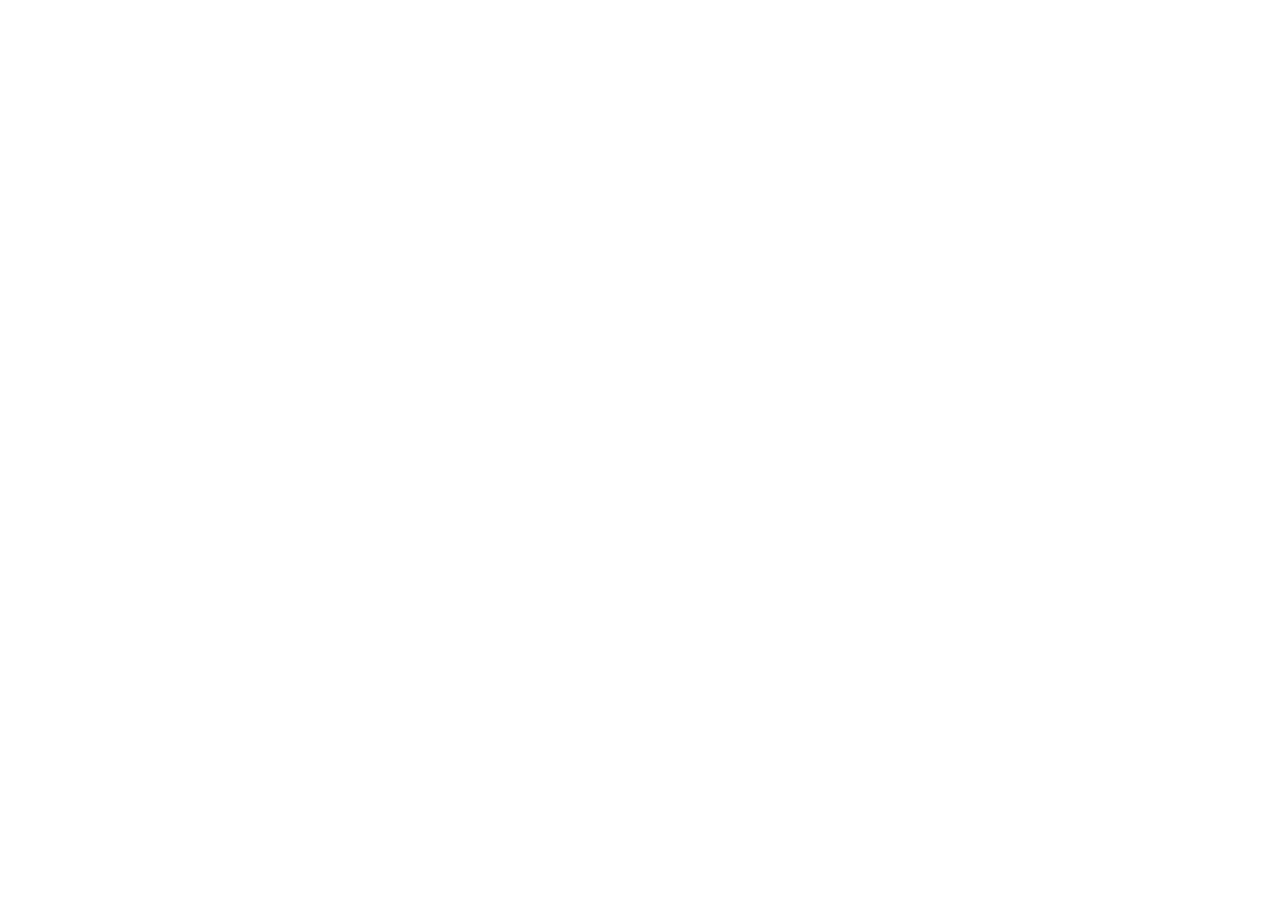
==== commit 26c3f34b: "" add events.html code" added events page and updated styling" ====
--- a/index.html
+++ b/index.html
@@ -5,849 +5,12 @@
     <meta charset="UTF-8">
     <meta name="viewport" content="width=device-width, initial-scale=1.0">
     <title>Travelly web</title>
-    <link rel="stylesheet" href="styles.css">
-    <style>
-/* ===================================================================
-   TRAVELLY WEB - index.css
-   Complete styles for the Travel Tour landing page
-   Reference: moradhamdy.com/morad/traveltour-demo
-   =================================================================== */
-
-/* ----- RESET & BASE ----- */
-html {
-    font-size: 100%;
-    -webkit-text-size-adjust: 100%;
-    -ms-text-size-adjust: 100%;
-    scroll-behavior: smooth;
-}
-
-body {
-    margin: 0;
-    padding: 0;
-    font-family: 'Lato', 'Cairo', sans-serif;
-    font-size: 14px;
-    line-height: 1.6;
-    color: #777;
-    background: #fff;
-    overflow-x: hidden;
-}
-
-*,
-*::before,
-*::after {
-    box-sizing: border-box;
-}
-
-h1, h2, h3, h4, h5, h6 {
-    margin: 0;
-    padding: 0;
-    font-weight: 700;
-    color: #333;
-}
-
-p {
-    margin: 0 0 15px;
-}
-
-ul, ol {
-    margin: 0;
-    padding: 0;
-    list-style: none;
-}
-
-img {
-    max-width: 100%;
-    height: auto;
-}
-
-a {
-    text-decoration: none;
-    color: #ffc527;
-    transition: all 0.3s ease;
-    outline: none !important;
-}
-
-a:hover {
-    color: #e0a800;
-    text-decoration: none;
-}
-
-/* ----- GRID SYSTEM ----- */
-.container {
-    width: 100%;
-    max-width: 1170px;
-    margin: 0 auto;
-    padding: 0 15px;
-}
-
-.row {
-    display: flex;
-    flex-wrap: wrap;
-    margin: 0 -15px;
-}
-
-.row::after {
-    content: "";
-    display: table;
-    clear: both;
-}
-
-[class*="col-"] {
-    position: relative;
-    min-height: 1px;
-    padding: 0 15px;
-}
-
-.col-md-12 {
-    width: 100%;
-}
-
-.col-md-8 {
-    width: 66.66667%;
-}
-
-.col-md-offset-2 {
-    margin-left: 16.66667%;
-}
-
-/* ----- UTILITY CLASSES ----- */
-.text-center {
-    text-align: center;
-}
-
-.colored {
-    color: #ffc527 !important;
-}
-
-/* ----- HEADER ----- */
-#header {
-    position: relative;
-    width: 100%;
-    z-index: 1000;
-}
-
-#header-wrap {
-    position: fixed;
-    top: 0;
-    left: 0;
-    width: 100%;
-    min-height: 90px;
-    height: 90px;
-    background: #fff;
-    z-index: 1001;
-    box-shadow: 0 2px 10px rgba(0, 0, 0, 0.1);
-    transition: all 0.3s ease;
-}
-
-#header .container,
-#header .row,
-#header [class*="col-"] {
-    height: 100%;
-}
-
-#header .row {
-    align-items: center;
-}
-
-#header .col-md-12 {
-    display: flex;
-    align-items: center;
-    justify-content: flex-start;
-}
-
-/* ----- LOGO ----- */
-.logo {
-    display: inline-flex;
-    align-items: center;
-    gap: 10px;
-    text-decoration: none;
-    flex-shrink: 0;
-}
-
-.logo img {
-    height: 45px;
-    width: auto;
-}
-
-.logo h5 {
-    font-size: 20px;
-    font-weight: 700;
-    color: #333;
-    margin: 0;
-    line-height: 1.2;
-    white-space: nowrap;
-}
-
-.logo span {
-    font-size: 11px;
-    color: #999;
-    display: block;
-    text-transform: uppercase;
-    letter-spacing: 2px;
-    line-height: 1;
-    margin-top: -2px;
-}
-
-.logo h5 .colored {
-    color: #ffc527 !important;
-}
-
-/* ----- MAIN MENU ----- */
-.main-menu {
-    display: flex;
-    align-items: center;
-    list-style: none;
-    margin: 0;
-    padding: 0;
-    margin-left: auto;
-    margin-right: 20px;
-}
-
-.main-menu li {
-    position: relative;
-}
-
-.main-menu li a {
-    display: block;
-    padding: 10px 18px;
-    font-size: 13px;
-    font-weight: 700;
-    color: #555;
-    text-transform: uppercase;
-    letter-spacing: 0.5px;
-    transition: color 0.3s ease;
-    white-space: nowrap;
-}
-
-.main-menu li a:hover,
-.main-menu li a.current {
-    color: #ffc527;
-}
-
-.main-menu li a::after {
-    content: '';
-    position: absolute;
-    bottom: 0;
-    left: 50%;
-    transform: translateX(-50%);
-    width: 0;
-    height: 3px;
-    background: #ffc527;
-    transition: width 0.3s ease;
-}
-
-.main-menu li a:hover::after,
-.main-menu li a.current::after {
-    width: 60%;
-}
-
-/* ----- HEADER BUTTON ----- */
-.header-btn {
-    flex-shrink: 0;
-}
-
-.btn {
-    display: inline-block;
-    padding: 12px 28px;
-    font-size: 13px;
-    font-weight: 700;
-    text-transform: uppercase;
-    letter-spacing: 1px;
-    border: none;
-    border-radius: 3px;
-    cursor: pointer;
-    transition: all 0.3s ease;
-    text-decoration: none;
-    text-align: center;
-}
-
-.btn.small {
-    padding: 8px 20px;
-    font-size: 12px;
-}
-
-.btn.large {
-    padding: 15px 35px;
-    font-size: 14px;
-}
-
-.btn.colorful {
-    background: #ffc527;
-    color: #fff;
-}
-
-.btn.colorful:hover,
-.btn.colorful.hover-dark:hover {
-    background: #333;
-    color: #fff;
-}
-
-/* ----- HAMBURGER MENU (Mobile) ----- */
-.mobile-menu-btn {
-    display: none;
-    cursor: pointer;
-    padding: 10px;
-    margin-left: auto;
-}
-
-.hamburger-box {
-    width: 30px;
-    height: 24px;
-    display: inline-block;
-    position: relative;
-}
-
-.hamburger-inner,
-.hamburger-inner::before,
-.hamburger-inner::after {
-    width: 30px;
-    height: 3px;
-    background-color: #333;
-    border-radius: 3px;
-    position: absolute;
-    transition: all 0.3s ease;
-}
-
-.hamburger-inner {
-    top: 50%;
-    transform: translateY(-50%);
-}
-
-.hamburger-inner::before {
-    content: '';
-    top: -8px;
-}
-
-.hamburger-inner::after {
-    content: '';
-    bottom: -8px;
-}
-
-/* ----- SCROLLBAR HELPER ----- */
-.ss-scroll {
-    display: none;
-}
-
-/* ----- BANNER SECTION ----- */
-#banner {
-    position: relative;
-    width: 100%;
-    overflow: hidden;
-}
-
-.banner-parallax {
-    position: relative;
-    height: 600px;
-    overflow: hidden;
-    margin-top: 90px; /* offset for fixed header */
-}
-
-.banner-slider {
-    position: relative;
-    width: 100%;
-    height: 100%;
-}
-
-/* Owl carousel overrides for static display */
-.owl-carousel {
-    position: relative;
-    width: 100%;
-    height: 100%;
-    margin: 0;
-    padding: 0;
-    list-style: none;
-}
-
-.owl-stage-outer {
-    position: relative;
-    width: 100%;
-    height: 100%;
-    overflow: hidden;
-}
-
-.owl-stage {
-    display: flex;
-    width: 100% !important;
-    height: 100%;
-    transform: none !important;
-}
-
-.owl-item {
-    position: relative;
-    width: 100% !important;
-    height: 100%;
-    flex-shrink: 0;
-    margin: 0 !important;
-}
-
-/* Show only the first slide */
-.owl-item:first-child {
-    display: block;
-}
-
-.owl-item:not(:first-child) {
-    display: none;
-}
-
-.owl-item li,
-.owl-item > li {
-    position: relative;
-    width: 100%;
-    height: 100%;
-    list-style: none;
-    background-color: #ccc;
-    background-position: center top;
-    background-size: cover;
-    background-repeat: no-repeat;
-    display: flex;
-    align-items: center;
-    justify-content: center;
-}
-
-/* Use a high-quality travel image as background */
-.owl-item:first-child li {
-    background-image: url('https://images.unsplash.com/photo-1507525428034-b723cf961d3e?w=1920&q=80') !important;
-    background-position: center center !important;
-    background-size: cover !important;
-}
-
-/* ----- SLIDE OVERLAYS ----- */
-.overlay-colored {
-    position: absolute;
-    top: 0;
-    left: 0;
-    width: 100%;
-    height: 100%;
-    background-color: rgba(0, 0, 0, 0.5);
-    z-index: 1;
-}
-
-.overlay-pattern {
-    position: absolute;
-    top: 0;
-    left: 0;
-    width: 100%;
-    height: 100%;
-    z-index: 2;
-}
-
-/* ----- SLIDE CONTENT ----- */
-.slide {
-    position: relative;
-    width: 100%;
-    height: 100%;
-    display: flex;
-    align-items: center;
-    justify-content: center;
-    z-index: 3;
-}
-
-.slide > img {
-    display: none !important; /* hide the hidden sizing img */
-}
-
-.slide-content {
-    position: absolute;
-    top: 0;
-    left: 0;
-    width: 100%;
-    height: 100%;
-    display: flex;
-    align-items: center;
-    justify-content: center;
-    z-index: 4;
-}
-
-.slide-content .container {
-    width: 100%;
-}
-
-.banner-center-box {
-    text-align: center;
-    padding: 20px;
-}
-
-.banner-center-box h1 {
-    font-size: 48px;
-    font-weight: 900;
-    color: #fff;
-    text-transform: uppercase;
-    margin-bottom: 20px;
-    line-height: 1.2;
-    letter-spacing: 2px;
-    text-shadow: 0 2px 10px rgba(0, 0, 0, 0.3);
-}
-
-.banner-center-box h1 .colored {
-    color: #ffc527 !important;
-}
-
-.banner-center-box .description {
-    font-size: 16px;
-    color: rgba(255, 255, 255, 0.85);
-    line-height: 1.8;
-    max-width: 600px;
-    margin: 0 auto 30px;
-    font-weight: 300;
-}
-
-.banner-center-box .btn {
-    margin-top: 10px;
-    box-shadow: 0 4px 15px rgba(255, 197, 39, 0.4);
-}
-
-.banner-center-box .btn:hover {
-    box-shadow: 0 4px 15px rgba(0, 0, 0, 0.3);
-}
-
-/* ----- FOOTER ----- */
-#footer-mini {
-    background: #222;
-    padding: 30px 0;
-    text-align: center;
-    position: relative;
-}
-
-#footer-mini .col-md-12 {
-    display: flex;
-    flex-direction: column;
-    align-items: center;
-    gap: 15px;
-}
-
-.logo-footer {
-    display: inline-block;
-}
-
-.logo-footer img {
-    height: 40px;
-    width: auto;
-    opacity: 0.8;
-    transition: opacity 0.3s;
-}
-
-.logo-footer:hover img {
-    opacity: 1;
-}
-
-.copyrights-message {
-    font-size: 13px;
-    color: #888;
-    letter-spacing: 0.5px;
-}
-
-.copyrights-message span {
-    color: #ffc527;
-    font-weight: 700;
-}
-
-.scroll-top-btn {
-    display: inline-flex;
-    align-items: center;
-    justify-content: center;
-    width: 40px;
-    height: 40px;
-    background: #ffc527;
-    color: #fff;
-    border-radius: 50%;
-    font-size: 18px;
-    transition: all 0.3s ease;
-    text-decoration: none;
-}
-
-.scroll-top-btn:hover {
-    background: #e0a800;
-    color: #fff;
-    transform: translateY(-3px);
-    box-shadow: 0 4px 10px rgba(255, 197, 39, 0.4);
-}
-
-/* ----- RESPONSIVE DESIGN ----- */
-
-/* Tablet */
-@media (max-width: 991px) {
-    .container {
-        max-width: 750px;
-    }
-
-    .main-menu li a {
-        padding: 10px 12px;
-        font-size: 12px;
-    }
-
-    .banner-center-box h1 {
-        font-size: 36px;
-    }
-
-    .col-md-8 {
-        width: 100%;
-    }
-
-    .col-md-offset-2 {
-        margin-left: 0;
-    }
-}
-
-/* Mobile */
-@media (max-width: 767px) {
-    .main-menu {
-        display: none;
-    }
-
-    .header-btn {
-        display: none;
-    }
-
-    .mobile-menu-btn {
-        display: block;
-        margin-left: auto;
-    }
-
-    #header .col-md-12 {
-        justify-content: space-between;
-    }
-
-    .banner-parallax {
-        height: 450px;
-    }
-
-    .banner-center-box h1 {
-        font-size: 28px;
-        letter-spacing: 1px;
-    }
-
-    .banner-center-box .description {
-        font-size: 14px;
-        padding: 0 10px;
-    }
-
-    .btn.large {
-        padding: 12px 25px;
-        font-size: 13px;
-    }
-
-    .logo h5 {
-        font-size: 16px;
-    }
-
-    .logo span {
-        font-size: 9px;
-    }
-}
-
-/* Small Mobile */
-@media (max-width: 480px) {
-    .banner-parallax {
-        height: 380px;
-    }
-
-    .banner-center-box h1 {
-        font-size: 22px;
-    }
-
-    .banner-center-box .description {
-        font-size: 13px;
-    }
-
-    #footer-mini {
-        padding: 20px 0;
-    }
-}
-
-    </style>
 </head>
 
 <body>
 
-    </footer>
-    <header id="header" class="">
+    <div></div>
 
-        <div id="header-wrap">
-
-            <div class="container">
-                <div class="row">
-                    <div class="col-md-12">
-
-                        <a class="logo" href="#">
-                            <img src="https://www.moradhamdy.com/morad/traveltour-demo/images/files/logo.png" alt="">
-
-                        </a>
-
-                        <ul id="main-menu" class="main-menu sf-js-enabled sf-arrows" style="touch-action: pan-y;">
-                            <li class=""><a data-scroll-nav="0" href="#home" class="current">Home</a></li>
-                            <li class=""><a data-scroll-nav="1" href="#our-services" class="">Our Services</a></li>
-                            <li class=""><a data-scroll-nav="2" href="#our-adventures" class="">Our Adventures</a></li>
-                            <li class=""><a data-scroll-nav="3" href="#best-events" class="">Our Events</a></li>
-
-                        </ul>
-                        <a class="header-btn btn small colorful hover-dark" href="#">Take a Tour</a>
-                        <div class="mobile-menu-btn hamburger hamburger--slider">
-                            <span class="hamburger-box">
-                                <span class="hamburger-inner"></span>
-                            </span>
-                        </div>
-
-                        <div class="ss-scroll" style="right: 0px;"></div>
-                    </div>
-                </div>
-            </div>
-        </div>
-
-        </div>
-
-        <section id="banner">
-
-            <div id="home" class="banner-parallax" data-scroll-index="0" style="height: 600px;">
-
-                <div class="banner-slider" style="transform: translateY(0px);">
-                    <ul class="owl-carousel slider-img-bg owl-loaded owl-drag">
-
-
-
-
-
-                        <div class="owl-stage-outer">
-                            <div class="owl-stage"
-                                style="transform: translate3d(-1230px, 0px, 0px); transition: all; width: 4510px;">
-                                <div class="owl-item cloned" style="width: 400px; margin-right: 10px;">
-                                    <li
-                                        style="background-image: url(&quot;images/files/sliders/banner/img-23.jpg&quot;); background-color: rgb(204, 204, 204); background-position: center top; background-size: cover; background-repeat: no-repeat;">
-                                        <div class="overlay-colored" data-bg-color="#000" data-bg-color-opacity="0.50"
-                                            style="background-color: rgba(0, 0, 0, 0.5);"></div>
-
-                                        <div class="overlay-pattern" data-bg-color="#000" data-bg-color-opacity="0"
-                                            style="background-color: rgba(0, 0, 0, 0);"></div>
-
-                                        <div class="slide">
-                                            <img src="images/files/sliders/banner/img-23.jpg"
-                                                style="display: block; height: 600px; opacity: 0;">
-                                            <div class="slide-content" style="opacity: 1.3;">
-                                                <div class="container">
-                                                    <div class="row">
-                                                        <div class="col-md-8 col-md-offset-2">
-
-                                                            <div class="banner-center-box text-center">
-                                                                <h1 style="opacity: 1; top: 1px;">
-                                                                    Awesome &amp; Creative<br><span
-                                                                        class="colored">Travel Template</span>
-                                                                </h1>
-                                                                <div class="description" style="opacity: 1; top: 1px;">
-                                                                    Lorem Ipsum is simply dummy text of the printing and
-                                                                    typesetting industry. Lorem Ipsum has been the
-                                                                    industry's standard dummy text ever since the 1500s
-                                                                </div>
-                                                                <a class="btn colorful large hover-dark" href="#"
-                                                                    style="opacity: 1; top: 1px;">Eplore More</a>
-                                                            </div>
-
-                                                        </div><!-- .col-md-12 end -->
-                                                    </div><!-- .row end -->
-                                                </div><!-- .container end -->
-                                            </div><!-- .slide-content end -->
-                                        </div><!-- .slide end -->
-                                    </li>
-                                </div>
-                                <div class="owl-item cloned" style="width: 400px; margin-right: 10px;">
-                                    <li
-                                        style="background-image: url(&quot;images/files/sliders/banner/img-20.jpg&quot;); background-color: rgb(204, 204, 204); background-position: center top; background-size: cover; background-repeat: no-repeat;">
-                                        <div class="overlay-colored" data-bg-color="#000" data-bg-color-opacity="0.50"
-                                            style="background-color: rgba(0, 0, 0, 0.5);"></div>
-                                        <!-- .overlay-colored end -->
-                                        <div class="overlay-pattern" data-bg-color="#000" data-bg-color-opacity="0"
-                                            style="background-color: rgba(0, 0, 0, 0);"></div>
-                                        <!-- .overlay-pattern end -->
-                                        <div class="slide">
-                                            <img src="images/files/sliders/banner/img-20.jpg"
-                                                style="display: block; height: 600px; opacity: 0;">
-                                            <div class="slide-content" style="opacity: 1.3;">
-                                                <div class="container">
-                                                    <div class="row">
-                                                        <div class="col-md-8 col-md-offset-2">
-
-                                                            <div class="banner-center-box text-center">
-                                                                <h1 style="opacity: 1; top: 1px;">
-                                                                    Awesome &amp; Creative<br><span
-                                                                        class="colored">Travel Template</span>
-                                                                </h1>
-                                                                <div class="description" style="opacity: 1; top: 1px;">
-                                                                    Lorem Ipsum is simply dummy text of the printing and
-                                                                    typesetting industry. Lorem Ipsum has been the
-                                                                    industry's standard dummy text ever since the 1500s
-                                                                </div>
-                                                                <a class="btn colorful large hover-dark" href="#"
-                                                                    style="opacity: 1; top: 1px;">Eplore More</a>
-                                                            </div><!-- .banner-center-box end -->
-
-                                                        </div><!-- .col-md-12 end -->
-                                                    </div><!-- .row end -->
-                                                </div><!-- .container end -->
-                                            </div><!-- .slide-content end -->
-                                        </div><!-- .slide end -->
-                                    </li>
-                                </div>
-                                <div class="owl-item cloned" style="width: 400px; margin-right: 10px;">
-                                    <li
-                                        style="background-image: url(&quot;images/files/sliders/banner/img-11.jpg&quot;); background-color: rgb(204, 204, 204); background-position: center top; background-size: cover; background-repeat: no-repeat;">
-                                        <div class="overlay-colored" data-bg-color="#000" data-bg-color-opacity="0.50"
-                                            style="background-color: rgba(0, 0, 0, 0.5);"></div>
-                                        <!-- .overlay-colored end -->
-                                        <div class="overlay-pattern" data-bg-color="#000" data-bg-color-opacity="0"
-                                            style="background-color: rgba(0, 0, 0, 0);"></div>
-                                        <!-- .overlay-pattern end -->
-                                        <div class="slide">
-                                            <img src="images/files/sliders/banner/img-11.jpg"
-                                                style="display: block; height: 600px; opacity: 0;">
-                                            <div class="slide-content" style="opacity: 1.3;">
-                                                <div class="container">
-                                                    <div class="row">
-                                                        <div class="col-md-8 col-md-offset-2">
-
-                                                            <div class="banner-center-box text-center">
-                                                                <h1 style="opacity: 1; top: 1px;">
-                                                                    Awesome &amp; Creative<br><span
-                                                                        class="colored">Travel Template</span>
-                                                                </h1>
-                                                                <div class="description" style="opacity: 1; top: 1px;">
-                                                                    Lorem Ipsum is simply dummy text of the printing and
-                                                                    typesetting industry. Lorem Ipsum has been the
-                                                                    industry's standard dummy text ever since the 1500s
-                                                                </div>
-                                                                <a class="btn colorful large hover-dark" href="#"
-                                                                    style="opacity: 1; top: 1px;">Eplore More</a>
-                                                            </div><!-- .banner-center-box end -->
-
-                                                        </div><!-- .col-md-12 end -->
-                                                    </div><!-- .row end -->
-                                                </div><!-- .container end -->
-                                            </div><!-- .slide-content end -->
-                                        </div><!-- .slide end -->
-                                    </li>
-                                </div>
-
-                    </ul>
-                </div>
-
-            </div>
-
-        </section>
-
-        <footer id="footer-mini">
-
-            <div class="container">
-                <div class="row">
-                    <div class="col-md-12">
-                        <a class="logo-footer" href="#"><img
-                                src="https://www.moradhamdy.com/morad/traveltour-demo/images/files/logo.png" alt=""></a>
-                        <div class="copyrights-message">2016 - 2017 © <span>Travel Tour</span>. All rights reserved.
-                        </div>
-                        <a href="#" class="scroll-top-btn"><i class="fa fa-angle-up"></i></a>
-                    </div>
-                </div>
-            </div>
-
-        </footer>
-
-    </header>
 </body>
 
 </html>
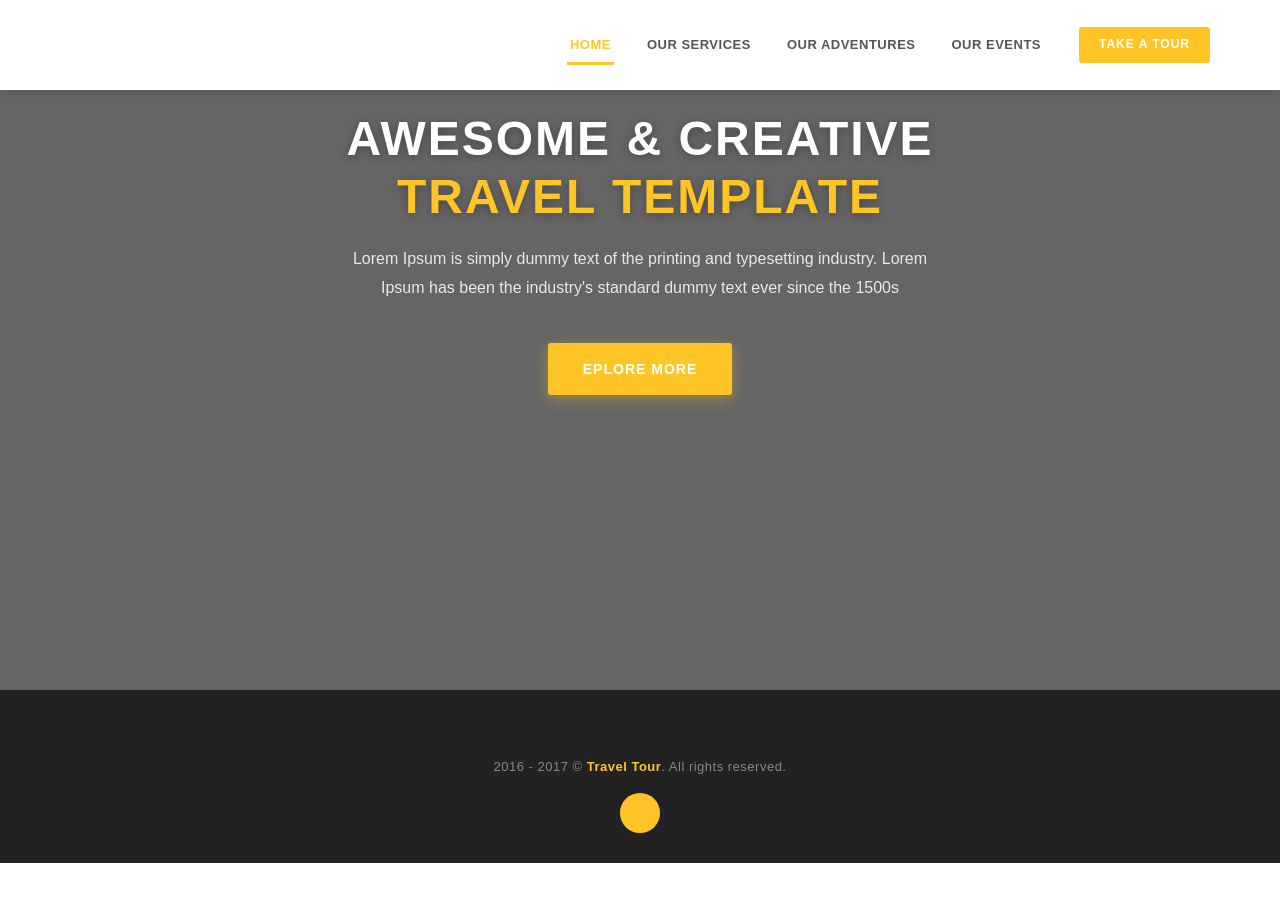
==== commit 34fce9d4: "service page" ====
--- a/index.html
+++ b/index.html
@@ -5,12 +5,849 @@
     <meta charset="UTF-8">
     <meta name="viewport" content="width=device-width, initial-scale=1.0">
     <title>Travelly web</title>
+    <link rel="stylesheet" href="styles.css">
+    <style>
+/* ===================================================================
+   TRAVELLY WEB - index.css
+   Complete styles for the Travel Tour landing page
+   Reference: moradhamdy.com/morad/traveltour-demo
+   =================================================================== */
+
+/* ----- RESET & BASE ----- */
+html {
+    font-size: 100%;
+    -webkit-text-size-adjust: 100%;
+    -ms-text-size-adjust: 100%;
+    scroll-behavior: smooth;
+}
+
+body {
+    margin: 0;
+    padding: 0;
+    font-family: 'Lato', 'Cairo', sans-serif;
+    font-size: 14px;
+    line-height: 1.6;
+    color: #777;
+    background: #fff;
+    overflow-x: hidden;
+}
+
+*,
+*::before,
+*::after {
+    box-sizing: border-box;
+}
+
+h1, h2, h3, h4, h5, h6 {
+    margin: 0;
+    padding: 0;
+    font-weight: 700;
+    color: #333;
+}
+
+p {
+    margin: 0 0 15px;
+}
+
+ul, ol {
+    margin: 0;
+    padding: 0;
+    list-style: none;
+}
+
+img {
+    max-width: 100%;
+    height: auto;
+}
+
+a {
+    text-decoration: none;
+    color: #ffc527;
+    transition: all 0.3s ease;
+    outline: none !important;
+}
+
+a:hover {
+    color: #e0a800;
+    text-decoration: none;
+}
+
+/* ----- GRID SYSTEM ----- */
+.container {
+    width: 100%;
+    max-width: 1170px;
+    margin: 0 auto;
+    padding: 0 15px;
+}
+
+.row {
+    display: flex;
+    flex-wrap: wrap;
+    margin: 0 -15px;
+}
+
+.row::after {
+    content: "";
+    display: table;
+    clear: both;
+}
+
+[class*="col-"] {
+    position: relative;
+    min-height: 1px;
+    padding: 0 15px;
+}
+
+.col-md-12 {
+    width: 100%;
+}
+
+.col-md-8 {
+    width: 66.66667%;
+}
+
+.col-md-offset-2 {
+    margin-left: 16.66667%;
+}
+
+/* ----- UTILITY CLASSES ----- */
+.text-center {
+    text-align: center;
+}
+
+.colored {
+    color: #ffc527 !important;
+}
+
+/* ----- HEADER ----- */
+#header {
+    position: relative;
+    width: 100%;
+    z-index: 1000;
+}
+
+#header-wrap {
+    position: fixed;
+    top: 0;
+    left: 0;
+    width: 100%;
+    min-height: 90px;
+    height: 90px;
+    background: #fff;
+    z-index: 1001;
+    box-shadow: 0 2px 10px rgba(0, 0, 0, 0.1);
+    transition: all 0.3s ease;
+}
+
+#header .container,
+#header .row,
+#header [class*="col-"] {
+    height: 100%;
+}
+
+#header .row {
+    align-items: center;
+}
+
+#header .col-md-12 {
+    display: flex;
+    align-items: center;
+    justify-content: flex-start;
+}
+
+/* ----- LOGO ----- */
+.logo {
+    display: inline-flex;
+    align-items: center;
+    gap: 10px;
+    text-decoration: none;
+    flex-shrink: 0;
+}
+
+.logo img {
+    height: 45px;
+    width: auto;
+}
+
+.logo h5 {
+    font-size: 20px;
+    font-weight: 700;
+    color: #333;
+    margin: 0;
+    line-height: 1.2;
+    white-space: nowrap;
+}
+
+.logo span {
+    font-size: 11px;
+    color: #999;
+    display: block;
+    text-transform: uppercase;
+    letter-spacing: 2px;
+    line-height: 1;
+    margin-top: -2px;
+}
+
+.logo h5 .colored {
+    color: #ffc527 !important;
+}
+
+/* ----- MAIN MENU ----- */
+.main-menu {
+    display: flex;
+    align-items: center;
+    list-style: none;
+    margin: 0;
+    padding: 0;
+    margin-left: auto;
+    margin-right: 20px;
+}
+
+.main-menu li {
+    position: relative;
+}
+
+.main-menu li a {
+    display: block;
+    padding: 10px 18px;
+    font-size: 13px;
+    font-weight: 700;
+    color: #555;
+    text-transform: uppercase;
+    letter-spacing: 0.5px;
+    transition: color 0.3s ease;
+    white-space: nowrap;
+}
+
+.main-menu li a:hover,
+.main-menu li a.current {
+    color: #ffc527;
+}
+
+.main-menu li a::after {
+    content: '';
+    position: absolute;
+    bottom: 0;
+    left: 50%;
+    transform: translateX(-50%);
+    width: 0;
+    height: 3px;
+    background: #ffc527;
+    transition: width 0.3s ease;
+}
+
+.main-menu li a:hover::after,
+.main-menu li a.current::after {
+    width: 60%;
+}
+
+/* ----- HEADER BUTTON ----- */
+.header-btn {
+    flex-shrink: 0;
+}
+
+.btn {
+    display: inline-block;
+    padding: 12px 28px;
+    font-size: 13px;
+    font-weight: 700;
+    text-transform: uppercase;
+    letter-spacing: 1px;
+    border: none;
+    border-radius: 3px;
+    cursor: pointer;
+    transition: all 0.3s ease;
+    text-decoration: none;
+    text-align: center;
+}
+
+.btn.small {
+    padding: 8px 20px;
+    font-size: 12px;
+}
+
+.btn.large {
+    padding: 15px 35px;
+    font-size: 14px;
+}
+
+.btn.colorful {
+    background: #ffc527;
+    color: #fff;
+}
+
+.btn.colorful:hover,
+.btn.colorful.hover-dark:hover {
+    background: #333;
+    color: #fff;
+}
+
+/* ----- HAMBURGER MENU (Mobile) ----- */
+.mobile-menu-btn {
+    display: none;
+    cursor: pointer;
+    padding: 10px;
+    margin-left: auto;
+}
+
+.hamburger-box {
+    width: 30px;
+    height: 24px;
+    display: inline-block;
+    position: relative;
+}
+
+.hamburger-inner,
+.hamburger-inner::before,
+.hamburger-inner::after {
+    width: 30px;
+    height: 3px;
+    background-color: #333;
+    border-radius: 3px;
+    position: absolute;
+    transition: all 0.3s ease;
+}
+
+.hamburger-inner {
+    top: 50%;
+    transform: translateY(-50%);
+}
+
+.hamburger-inner::before {
+    content: '';
+    top: -8px;
+}
+
+.hamburger-inner::after {
+    content: '';
+    bottom: -8px;
+}
+
+/* ----- SCROLLBAR HELPER ----- */
+.ss-scroll {
+    display: none;
+}
+
+/* ----- BANNER SECTION ----- */
+#banner {
+    position: relative;
+    width: 100%;
+    overflow: hidden;
+}
+
+.banner-parallax {
+    position: relative;
+    height: 600px;
+    overflow: hidden;
+    margin-top: 90px; /* offset for fixed header */
+}
+
+.banner-slider {
+    position: relative;
+    width: 100%;
+    height: 100%;
+}
+
+/* Owl carousel overrides for static display */
+.owl-carousel {
+    position: relative;
+    width: 100%;
+    height: 100%;
+    margin: 0;
+    padding: 0;
+    list-style: none;
+}
+
+.owl-stage-outer {
+    position: relative;
+    width: 100%;
+    height: 100%;
+    overflow: hidden;
+}
+
+.owl-stage {
+    display: flex;
+    width: 100% !important;
+    height: 100%;
+    transform: none !important;
+}
+
+.owl-item {
+    position: relative;
+    width: 100% !important;
+    height: 100%;
+    flex-shrink: 0;
+    margin: 0 !important;
+}
+
+/* Show only the first slide */
+.owl-item:first-child {
+    display: block;
+}
+
+.owl-item:not(:first-child) {
+    display: none;
+}
+
+.owl-item li,
+.owl-item > li {
+    position: relative;
+    width: 100%;
+    height: 100%;
+    list-style: none;
+    background-color: #ccc;
+    background-position: center top;
+    background-size: cover;
+    background-repeat: no-repeat;
+    display: flex;
+    align-items: center;
+    justify-content: center;
+}
+
+/* Use a high-quality travel image as background */
+.owl-item:first-child li {
+    background-image: url('https://images.unsplash.com/photo-1507525428034-b723cf961d3e?w=1920&q=80') !important;
+    background-position: center center !important;
+    background-size: cover !important;
+}
+
+/* ----- SLIDE OVERLAYS ----- */
+.overlay-colored {
+    position: absolute;
+    top: 0;
+    left: 0;
+    width: 100%;
+    height: 100%;
+    background-color: rgba(0, 0, 0, 0.5);
+    z-index: 1;
+}
+
+.overlay-pattern {
+    position: absolute;
+    top: 0;
+    left: 0;
+    width: 100%;
+    height: 100%;
+    z-index: 2;
+}
+
+/* ----- SLIDE CONTENT ----- */
+.slide {
+    position: relative;
+    width: 100%;
+    height: 100%;
+    display: flex;
+    align-items: center;
+    justify-content: center;
+    z-index: 3;
+}
+
+.slide > img {
+    display: none !important; /* hide the hidden sizing img */
+}
+
+.slide-content {
+    position: absolute;
+    top: 0;
+    left: 0;
+    width: 100%;
+    height: 100%;
+    display: flex;
+    align-items: center;
+    justify-content: center;
+    z-index: 4;
+}
+
+.slide-content .container {
+    width: 100%;
+}
+
+.banner-center-box {
+    text-align: center;
+    padding: 20px;
+}
+
+.banner-center-box h1 {
+    font-size: 48px;
+    font-weight: 900;
+    color: #fff;
+    text-transform: uppercase;
+    margin-bottom: 20px;
+    line-height: 1.2;
+    letter-spacing: 2px;
+    text-shadow: 0 2px 10px rgba(0, 0, 0, 0.3);
+}
+
+.banner-center-box h1 .colored {
+    color: #ffc527 !important;
+}
+
+.banner-center-box .description {
+    font-size: 16px;
+    color: rgba(255, 255, 255, 0.85);
+    line-height: 1.8;
+    max-width: 600px;
+    margin: 0 auto 30px;
+    font-weight: 300;
+}
+
+.banner-center-box .btn {
+    margin-top: 10px;
+    box-shadow: 0 4px 15px rgba(255, 197, 39, 0.4);
+}
+
+.banner-center-box .btn:hover {
+    box-shadow: 0 4px 15px rgba(0, 0, 0, 0.3);
+}
+
+/* ----- FOOTER ----- */
+#footer-mini {
+    background: #222;
+    padding: 30px 0;
+    text-align: center;
+    position: relative;
+}
+
+#footer-mini .col-md-12 {
+    display: flex;
+    flex-direction: column;
+    align-items: center;
+    gap: 15px;
+}
+
+.logo-footer {
+    display: inline-block;
+}
+
+.logo-footer img {
+    height: 40px;
+    width: auto;
+    opacity: 0.8;
+    transition: opacity 0.3s;
+}
+
+.logo-footer:hover img {
+    opacity: 1;
+}
+
+.copyrights-message {
+    font-size: 13px;
+    color: #888;
+    letter-spacing: 0.5px;
+}
+
+.copyrights-message span {
+    color: #ffc527;
+    font-weight: 700;
+}
+
+.scroll-top-btn {
+    display: inline-flex;
+    align-items: center;
+    justify-content: center;
+    width: 40px;
+    height: 40px;
+    background: #ffc527;
+    color: #fff;
+    border-radius: 50%;
+    font-size: 18px;
+    transition: all 0.3s ease;
+    text-decoration: none;
+}
+
+.scroll-top-btn:hover {
+    background: #e0a800;
+    color: #fff;
+    transform: translateY(-3px);
+    box-shadow: 0 4px 10px rgba(255, 197, 39, 0.4);
+}
+
+/* ----- RESPONSIVE DESIGN ----- */
+
+/* Tablet */
+@media (max-width: 991px) {
+    .container {
+        max-width: 750px;
+    }
+
+    .main-menu li a {
+        padding: 10px 12px;
+        font-size: 12px;
+    }
+
+    .banner-center-box h1 {
+        font-size: 36px;
+    }
+
+    .col-md-8 {
+        width: 100%;
+    }
+
+    .col-md-offset-2 {
+        margin-left: 0;
+    }
+}
+
+/* Mobile */
+@media (max-width: 767px) {
+    .main-menu {
+        display: none;
+    }
+
+    .header-btn {
+        display: none;
+    }
+
+    .mobile-menu-btn {
+        display: block;
+        margin-left: auto;
+    }
+
+    #header .col-md-12 {
+        justify-content: space-between;
+    }
+
+    .banner-parallax {
+        height: 450px;
+    }
+
+    .banner-center-box h1 {
+        font-size: 28px;
+        letter-spacing: 1px;
+    }
+
+    .banner-center-box .description {
+        font-size: 14px;
+        padding: 0 10px;
+    }
+
+    .btn.large {
+        padding: 12px 25px;
+        font-size: 13px;
+    }
+
+    .logo h5 {
+        font-size: 16px;
+    }
+
+    .logo span {
+        font-size: 9px;
+    }
+}
+
+/* Small Mobile */
+@media (max-width: 480px) {
+    .banner-parallax {
+        height: 380px;
+    }
+
+    .banner-center-box h1 {
+        font-size: 22px;
+    }
+
+    .banner-center-box .description {
+        font-size: 13px;
+    }
+
+    #footer-mini {
+        padding: 20px 0;
+    }
+}
+
+    </style>
 </head>
 
 <body>
 
-    <div></div>
-
+    </footer>
+    <header id="header" class="">
+
+        <div id="header-wrap">
+
+            <div class="container">
+                <div class="row">
+                    <div class="col-md-12">
+
+                        <a class="logo" href="#">
+                            <img src="https://www.moradhamdy.com/morad/traveltour-demo/images/files/logo.png" alt="">
+
+                        </a>
+
+                        <ul id="main-menu" class="main-menu sf-js-enabled sf-arrows" style="touch-action: pan-y;">
+                            <li class=""><a data-scroll-nav="0" href="#home" class="current">Home</a></li>
+                            <li class=""><a data-scroll-nav="1" href="#our-services" class="">Our Services</a></li>
+                            <li class=""><a data-scroll-nav="2" href="#our-adventures" class="">Our Adventures</a></li>
+                            <li class=""><a data-scroll-nav="3" href="#best-events" class="">Our Events</a></li>
+
+                        </ul>
+                        <a class="header-btn btn small colorful hover-dark" href="#">Take a Tour</a>
+                        <div class="mobile-menu-btn hamburger hamburger--slider">
+                            <span class="hamburger-box">
+                                <span class="hamburger-inner"></span>
+                            </span>
+                        </div>
+
+                        <div class="ss-scroll" style="right: 0px;"></div>
+                    </div>
+                </div>
+            </div>
+        </div>
+
+        </div>
+
+        <section id="banner">
+
+            <div id="home" class="banner-parallax" data-scroll-index="0" style="height: 600px;">
+
+                <div class="banner-slider" style="transform: translateY(0px);">
+                    <ul class="owl-carousel slider-img-bg owl-loaded owl-drag">
+
+
+
+
+
+                        <div class="owl-stage-outer">
+                            <div class="owl-stage"
+                                style="transform: translate3d(-1230px, 0px, 0px); transition: all; width: 4510px;">
+                                <div class="owl-item cloned" style="width: 400px; margin-right: 10px;">
+                                    <li
+                                        style="background-image: url(&quot;images/files/sliders/banner/img-23.jpg&quot;); background-color: rgb(204, 204, 204); background-position: center top; background-size: cover; background-repeat: no-repeat;">
+                                        <div class="overlay-colored" data-bg-color="#000" data-bg-color-opacity="0.50"
+                                            style="background-color: rgba(0, 0, 0, 0.5);"></div>
+
+                                        <div class="overlay-pattern" data-bg-color="#000" data-bg-color-opacity="0"
+                                            style="background-color: rgba(0, 0, 0, 0);"></div>
+
+                                        <div class="slide">
+                                            <img src="images/files/sliders/banner/img-23.jpg"
+                                                style="display: block; height: 600px; opacity: 0;">
+                                            <div class="slide-content" style="opacity: 1.3;">
+                                                <div class="container">
+                                                    <div class="row">
+                                                        <div class="col-md-8 col-md-offset-2">
+
+                                                            <div class="banner-center-box text-center">
+                                                                <h1 style="opacity: 1; top: 1px;">
+                                                                    Awesome &amp; Creative<br><span
+                                                                        class="colored">Travel Template</span>
+                                                                </h1>
+                                                                <div class="description" style="opacity: 1; top: 1px;">
+                                                                    Lorem Ipsum is simply dummy text of the printing and
+                                                                    typesetting industry. Lorem Ipsum has been the
+                                                                    industry's standard dummy text ever since the 1500s
+                                                                </div>
+                                                                <a class="btn colorful large hover-dark" href="#"
+                                                                    style="opacity: 1; top: 1px;">Eplore More</a>
+                                                            </div>
+
+                                                        </div><!-- .col-md-12 end -->
+                                                    </div><!-- .row end -->
+                                                </div><!-- .container end -->
+                                            </div><!-- .slide-content end -->
+                                        </div><!-- .slide end -->
+                                    </li>
+                                </div>
+                                <div class="owl-item cloned" style="width: 400px; margin-right: 10px;">
+                                    <li
+                                        style="background-image: url(&quot;images/files/sliders/banner/img-20.jpg&quot;); background-color: rgb(204, 204, 204); background-position: center top; background-size: cover; background-repeat: no-repeat;">
+                                        <div class="overlay-colored" data-bg-color="#000" data-bg-color-opacity="0.50"
+                                            style="background-color: rgba(0, 0, 0, 0.5);"></div>
+                                        <!-- .overlay-colored end -->
+                                        <div class="overlay-pattern" data-bg-color="#000" data-bg-color-opacity="0"
+                                            style="background-color: rgba(0, 0, 0, 0);"></div>
+                                        <!-- .overlay-pattern end -->
+                                        <div class="slide">
+                                            <img src="images/files/sliders/banner/img-20.jpg"
+                                                style="display: block; height: 600px; opacity: 0;">
+                                            <div class="slide-content" style="opacity: 1.3;">
+                                                <div class="container">
+                                                    <div class="row">
+                                                        <div class="col-md-8 col-md-offset-2">
+
+                                                            <div class="banner-center-box text-center">
+                                                                <h1 style="opacity: 1; top: 1px;">
+                                                                    Awesome &amp; Creative<br><span
+                                                                        class="colored">Travel Template</span>
+                                                                </h1>
+                                                                <div class="description" style="opacity: 1; top: 1px;">
+                                                                    Lorem Ipsum is simply dummy text of the printing and
+                                                                    typesetting industry. Lorem Ipsum has been the
+                                                                    industry's standard dummy text ever since the 1500s
+                                                                </div>
+                                                                <a class="btn colorful large hover-dark" href="#"
+                                                                    style="opacity: 1; top: 1px;">Eplore More</a>
+                                                            </div><!-- .banner-center-box end -->
+
+                                                        </div><!-- .col-md-12 end -->
+                                                    </div><!-- .row end -->
+                                                </div><!-- .container end -->
+                                            </div><!-- .slide-content end -->
+                                        </div><!-- .slide end -->
+                                    </li>
+                                </div>
+                                <div class="owl-item cloned" style="width: 400px; margin-right: 10px;">
+                                    <li
+                                        style="background-image: url(&quot;images/files/sliders/banner/img-11.jpg&quot;); background-color: rgb(204, 204, 204); background-position: center top; background-size: cover; background-repeat: no-repeat;">
+                                        <div class="overlay-colored" data-bg-color="#000" data-bg-color-opacity="0.50"
+                                            style="background-color: rgba(0, 0, 0, 0.5);"></div>
+                                        <!-- .overlay-colored end -->
+                                        <div class="overlay-pattern" data-bg-color="#000" data-bg-color-opacity="0"
+                                            style="background-color: rgba(0, 0, 0, 0);"></div>
+                                        <!-- .overlay-pattern end -->
+                                        <div class="slide">
+                                            <img src="images/files/sliders/banner/img-11.jpg"
+                                                style="display: block; height: 600px; opacity: 0;">
+                                            <div class="slide-content" style="opacity: 1.3;">
+                                                <div class="container">
+                                                    <div class="row">
+                                                        <div class="col-md-8 col-md-offset-2">
+
+                                                            <div class="banner-center-box text-center">
+                                                                <h1 style="opacity: 1; top: 1px;">
+                                                                    Awesome &amp; Creative<br><span
+                                                                        class="colored">Travel Template</span>
+                                                                </h1>
+                                                                <div class="description" style="opacity: 1; top: 1px;">
+                                                                    Lorem Ipsum is simply dummy text of the printing and
+                                                                    typesetting industry. Lorem Ipsum has been the
+                                                                    industry's standard dummy text ever since the 1500s
+                                                                </div>
+                                                                <a class="btn colorful large hover-dark" href="#"
+                                                                    style="opacity: 1; top: 1px;">Eplore More</a>
+                                                            </div><!-- .banner-center-box end -->
+
+                                                        </div><!-- .col-md-12 end -->
+                                                    </div><!-- .row end -->
+                                                </div><!-- .container end -->
+                                            </div><!-- .slide-content end -->
+                                        </div><!-- .slide end -->
+                                    </li>
+                                </div>
+
+                    </ul>
+                </div>
+
+            </div>
+
+        </section>
+
+        <footer id="footer-mini">
+
+            <div class="container">
+                <div class="row">
+                    <div class="col-md-12">
+                        <a class="logo-footer" href="#"><img
+                                src="https://www.moradhamdy.com/morad/traveltour-demo/images/files/logo.png" alt=""></a>
+                        <div class="copyrights-message">2016 - 2017 © <span>Travel Tour</span>. All rights reserved.
+                        </div>
+                        <a href="#" class="scroll-top-btn"><i class="fa fa-angle-up"></i></a>
+                    </div>
+                </div>
+            </div>
+
+        </footer>
+
+    </header>
 </body>
 
 </html>
--- a/styles.css
+++ b/styles.css
@@ -0,0 +1,688 @@
+
+.s1{
+    display:flex;
+    flex-direction:row;
+    width:100%;
+    height:280px;
+}
+.ss1{
+    padding-left:70px;
+    img{
+        height:200px;
+        width:200px
+    }
+}
+.a1{
+    img{
+        height:300px;
+        width:300px;
+    }
+}
+.last{
+    width:100%;
+    height:450px;
+    display:flex;
+    flex-direction:row;
+}
+.last1{
+    margin-left: 20px;
+  img{
+    width:250px;
+    height:300px;
+    margin-left:20px;
+  }
+}
+.last2{
+    h3{
+        color:blueviolet;
+    }
+    background-color:aqua;
+    height:50px;
+}
+=======
+/* ===================================================================
+   TRAVELLY WEB - index.css
+   Complete styles for the Travel Tour landing page
+   Reference: moradhamdy.com/morad/traveltour-demo
+   =================================================================== */
+
+/* ----- RESET & BASE ----- */
+html {
+    font-size: 100%;
+    -webkit-text-size-adjust: 100%;
+    -ms-text-size-adjust: 100%;
+    scroll-behavior: smooth;
+}
+
+body {
+    margin: 0;
+    padding: 0;
+    font-family: 'Lato', 'Cairo', sans-serif;
+    font-size: 14px;
+    line-height: 1.6;
+    color: #777;
+    background: #fff;
+    overflow-x: hidden;
+}
+
+*,
+*::before,
+*::after {
+    box-sizing: border-box;
+}
+
+h1, h2, h3, h4, h5, h6 {
+    margin: 0;
+    padding: 0;
+    font-weight: 700;
+    color: #333;
+}
+
+p {
+    margin: 0 0 15px;
+}
+
+ul, ol {
+    margin: 0;
+    padding: 0;
+    list-style: none;
+}
+
+img {
+    max-width: 100%;
+    height: auto;
+}
+
+a {
+    text-decoration: none;
+    color: #ffc527;
+    transition: all 0.3s ease;
+    outline: none !important;
+}
+
+a:hover {
+    color: #e0a800;
+    text-decoration: none;
+}
+
+/* ----- GRID SYSTEM ----- */
+.container {
+    width: 100%;
+    max-width: 1170px;
+    margin: 0 auto;
+    padding: 0 15px;
+}
+
+.row {
+    display: flex;
+    flex-wrap: wrap;
+    margin: 0 -15px;
+}
+
+.row::after {
+    content: "";
+    display: table;
+    clear: both;
+}
+
+[class*="col-"] {
+    position: relative;
+    min-height: 1px;
+    padding: 0 15px;
+}
+
+.col-md-12 {
+    width: 100%;
+}
+
+.col-md-8 {
+    width: 66.66667%;
+}
+
+.col-md-offset-2 {
+    margin-left: 16.66667%;
+}
+
+/* ----- UTILITY CLASSES ----- */
+.text-center {
+    text-align: center;
+}
+
+.colored {
+    color: #ffc527 !important;
+}
+
+/* ----- HEADER ----- */
+#header {
+    position: relative;
+    width: 100%;
+    z-index: 1000;
+}
+
+#header-wrap {
+    position: fixed;
+    top: 0;
+    left: 0;
+    width: 100%;
+    min-height: 90px;
+    height: 90px;
+    background: #fff;
+    z-index: 1001;
+    box-shadow: 0 2px 10px rgba(0, 0, 0, 0.1);
+    transition: all 0.3s ease;
+}
+
+#header .container,
+#header .row,
+#header [class*="col-"] {
+    height: 100%;
+}
+
+#header .row {
+    align-items: center;
+}
+
+#header .col-md-12 {
+    display: flex;
+    align-items: center;
+    justify-content: flex-start;
+}
+
+/* ----- LOGO ----- */
+.logo {
+    display: inline-flex;
+    align-items: center;
+    gap: 10px;
+    text-decoration: none;
+    flex-shrink: 0;
+}
+
+.logo img {
+    height: 45px;
+    width: auto;
+}
+
+.logo h5 {
+    font-size: 20px;
+    font-weight: 700;
+    color: #333;
+    margin: 0;
+    line-height: 1.2;
+    white-space: nowrap;
+}
+
+.logo span {
+    font-size: 11px;
+    color: #999;
+    display: block;
+    text-transform: uppercase;
+    letter-spacing: 2px;
+    line-height: 1;
+    margin-top: -2px;
+}
+
+.logo h5 .colored {
+    color: #ffc527 !important;
+}
+
+/* ----- MAIN MENU ----- */
+.main-menu {
+    display: flex;
+    align-items: center;
+    list-style: none;
+    margin: 0;
+    padding: 0;
+    margin-left: auto;
+    margin-right: 20px;
+}
+
+.main-menu li {
+    position: relative;
+}
+
+.main-menu li a {
+    display: block;
+    padding: 10px 18px;
+    font-size: 13px;
+    font-weight: 700;
+    color: #555;
+    text-transform: uppercase;
+    letter-spacing: 0.5px;
+    transition: color 0.3s ease;
+    white-space: nowrap;
+}
+
+.main-menu li a:hover,
+.main-menu li a.current {
+    color: #ffc527;
+}
+
+.main-menu li a::after {
+    content: '';
+    position: absolute;
+    bottom: 0;
+    left: 50%;
+    transform: translateX(-50%);
+    width: 0;
+    height: 3px;
+    background: #ffc527;
+    transition: width 0.3s ease;
+}
+
+.main-menu li a:hover::after,
+.main-menu li a.current::after {
+    width: 60%;
+}
+
+/* ----- HEADER BUTTON ----- */
+.header-btn {
+    flex-shrink: 0;
+}
+
+.btn {
+    display: inline-block;
+    padding: 12px 28px;
+    font-size: 13px;
+    font-weight: 700;
+    text-transform: uppercase;
+    letter-spacing: 1px;
+    border: none;
+    border-radius: 3px;
+    cursor: pointer;
+    transition: all 0.3s ease;
+    text-decoration: none;
+    text-align: center;
+}
+
+.btn.small {
+    padding: 8px 20px;
+    font-size: 12px;
+}
+
+.btn.large {
+    padding: 15px 35px;
+    font-size: 14px;
+}
+
+.btn.colorful {
+    background: #ffc527;
+    color: #fff;
+}
+
+.btn.colorful:hover,
+.btn.colorful.hover-dark:hover {
+    background: #333;
+    color: #fff;
+}
+
+/* ----- HAMBURGER MENU (Mobile) ----- */
+.mobile-menu-btn {
+    display: none;
+    cursor: pointer;
+    padding: 10px;
+    margin-left: auto;
+}
+
+.hamburger-box {
+    width: 30px;
+    height: 24px;
+    display: inline-block;
+    position: relative;
+}
+
+.hamburger-inner,
+.hamburger-inner::before,
+.hamburger-inner::after {
+    width: 30px;
+    height: 3px;
+    background-color: #333;
+    border-radius: 3px;
+    position: absolute;
+    transition: all 0.3s ease;
+}
+
+.hamburger-inner {
+    top: 50%;
+    transform: translateY(-50%);
+}
+
+.hamburger-inner::before {
+    content: '';
+    top: -8px;
+}
+
+.hamburger-inner::after {
+    content: '';
+    bottom: -8px;
+}
+
+/* ----- SCROLLBAR HELPER ----- */
+.ss-scroll {
+    display: none;
+}
+
+/* ----- BANNER SECTION ----- */
+#banner {
+    position: relative;
+    width: 100%;
+    overflow: hidden;
+}
+
+.banner-parallax {
+    position: relative;
+    height: 600px;
+    overflow: hidden;
+    margin-top: 90px; /* offset for fixed header */
+}
+
+.banner-slider {
+    position: relative;
+    width: 100%;
+    height: 100%;
+}
+
+/* Owl carousel overrides for static display */
+.owl-carousel {
+    position: relative;
+    width: 100%;
+    height: 100%;
+    margin: 0;
+    padding: 0;
+    list-style: none;
+}
+
+.owl-stage-outer {
+    position: relative;
+    width: 100%;
+    height: 100%;
+    overflow: hidden;
+}
+
+.owl-stage {
+    display: flex;
+    width: 100% !important;
+    height: 100%;
+    transform: none !important;
+}
+
+.owl-item {
+    position: relative;
+    width: 100% !important;
+    height: 100%;
+    flex-shrink: 0;
+    margin: 0 !important;
+}
+
+/* Show only the first slide */
+.owl-item:first-child {
+    display: block;
+}
+
+.owl-item:not(:first-child) {
+    display: none;
+}
+
+.owl-item li,
+.owl-item > li {
+    position: relative;
+    width: 100%;
+    height: 100%;
+    list-style: none;
+    background-color: #ccc;
+    background-position: center top;
+    background-size: cover;
+    background-repeat: no-repeat;
+    display: flex;
+    align-items: center;
+    justify-content: center;
+}
+
+/* Use a high-quality travel image as background */
+.owl-item:first-child li {
+    background-image: url('https://images.unsplash.com/photo-1507525428034-b723cf961d3e?w=1920&q=80') !important;
+    background-position: center center !important;
+    background-size: cover !important;
+}
+
+/* ----- SLIDE OVERLAYS ----- */
+.overlay-colored {
+    position: absolute;
+    top: 0;
+    left: 0;
+    width: 100%;
+    height: 100%;
+    background-color: rgba(0, 0, 0, 0.5);
+    z-index: 1;
+}
+
+.overlay-pattern {
+    position: absolute;
+    top: 0;
+    left: 0;
+    width: 100%;
+    height: 100%;
+    z-index: 2;
+}
+
+/* ----- SLIDE CONTENT ----- */
+.slide {
+    position: relative;
+    width: 100%;
+    height: 100%;
+    display: flex;
+    align-items: center;
+    justify-content: center;
+    z-index: 3;
+}
+
+.slide > img {
+    display: none !important; /* hide the hidden sizing img */
+}
+
+.slide-content {
+    position: absolute;
+    top: 0;
+    left: 0;
+    width: 100%;
+    height: 100%;
+    display: flex;
+    align-items: center;
+    justify-content: center;
+    z-index: 4;
+}
+
+.slide-content .container {
+    width: 100%;
+}
+
+.banner-center-box {
+    text-align: center;
+    padding: 20px;
+}
+
+.banner-center-box h1 {
+    font-size: 48px;
+    font-weight: 900;
+    color: #fff;
+    text-transform: uppercase;
+    margin-bottom: 20px;
+    line-height: 1.2;
+    letter-spacing: 2px;
+    text-shadow: 0 2px 10px rgba(0, 0, 0, 0.3);
+}
+
+.banner-center-box h1 .colored {
+    color: #ffc527 !important;
+}
+
+.banner-center-box .description {
+    font-size: 16px;
+    color: rgba(255, 255, 255, 0.85);
+    line-height: 1.8;
+    max-width: 600px;
+    margin: 0 auto 30px;
+    font-weight: 300;
+}
+
+.banner-center-box .btn {
+    margin-top: 10px;
+    box-shadow: 0 4px 15px rgba(255, 197, 39, 0.4);
+}
+
+.banner-center-box .btn:hover {
+    box-shadow: 0 4px 15px rgba(0, 0, 0, 0.3);
+}
+
+/* ----- FOOTER ----- */
+#footer-mini {
+    background: #222;
+    padding: 30px 0;
+    text-align: center;
+    position: relative;
+}
+
+#footer-mini .col-md-12 {
+    display: flex;
+    flex-direction: column;
+    align-items: center;
+    gap: 15px;
+}
+
+.logo-footer {
+    display: inline-block;
+}
+
+.logo-footer img {
+    height: 40px;
+    width: auto;
+    opacity: 0.8;
+    transition: opacity 0.3s;
+}
+
+.logo-footer:hover img {
+    opacity: 1;
+}
+
+.copyrights-message {
+    font-size: 13px;
+    color: #888;
+    letter-spacing: 0.5px;
+}
+
+.copyrights-message span {
+    color: #ffc527;
+    font-weight: 700;
+}
+
+.scroll-top-btn {
+    display: inline-flex;
+    align-items: center;
+    justify-content: center;
+    width: 40px;
+    height: 40px;
+    background: #ffc527;
+    color: #fff;
+    border-radius: 50%;
+    font-size: 18px;
+    transition: all 0.3s ease;
+    text-decoration: none;
+}
+
+.scroll-top-btn:hover {
+    background: #e0a800;
+    color: #fff;
+    transform: translateY(-3px);
+    box-shadow: 0 4px 10px rgba(255, 197, 39, 0.4);
+}
+
+/* ----- RESPONSIVE DESIGN ----- */
+
+/* Tablet */
+@media (max-width: 991px) {
+    .container {
+        max-width: 750px;
+    }
+
+    .main-menu li a {
+        padding: 10px 12px;
+        font-size: 12px;
+    }
+
+    .banner-center-box h1 {
+        font-size: 36px;
+    }
+
+    .col-md-8 {
+        width: 100%;
+    }
+
+    .col-md-offset-2 {
+        margin-left: 0;
+    }
+}
+
+/* Mobile */
+@media (max-width: 767px) {
+    .main-menu {
+        display: none;
+    }
+
+    .header-btn {
+        display: none;
+    }
+
+    .mobile-menu-btn {
+        display: block;
+        margin-left: auto;
+    }
+
+    #header .col-md-12 {
+        justify-content: space-between;
+    }
+
+    .banner-parallax {
+        height: 450px;
+    }
+
+    .banner-center-box h1 {
+        font-size: 28px;
+        letter-spacing: 1px;
+    }
+
+    .banner-center-box .description {
+        font-size: 14px;
+        padding: 0 10px;
+    }
+
+    .btn.large {
+        padding: 12px 25px;
+        font-size: 13px;
+    }
+
+    .logo h5 {
+        font-size: 16px;
+    }
+
+    .logo span {
+        font-size: 9px;
+    }
+}
+
+/* Small Mobile */
+@media (max-width: 480px) {
+    .banner-parallax {
+        height: 380px;
+    }
+
+    .banner-center-box h1 {
+        font-size: 22px;
+    }
+
+    .banner-center-box .description {
+        font-size: 13px;
+    }
+
+    #footer-mini {
+        padding: 20px 0;
+    }
+}
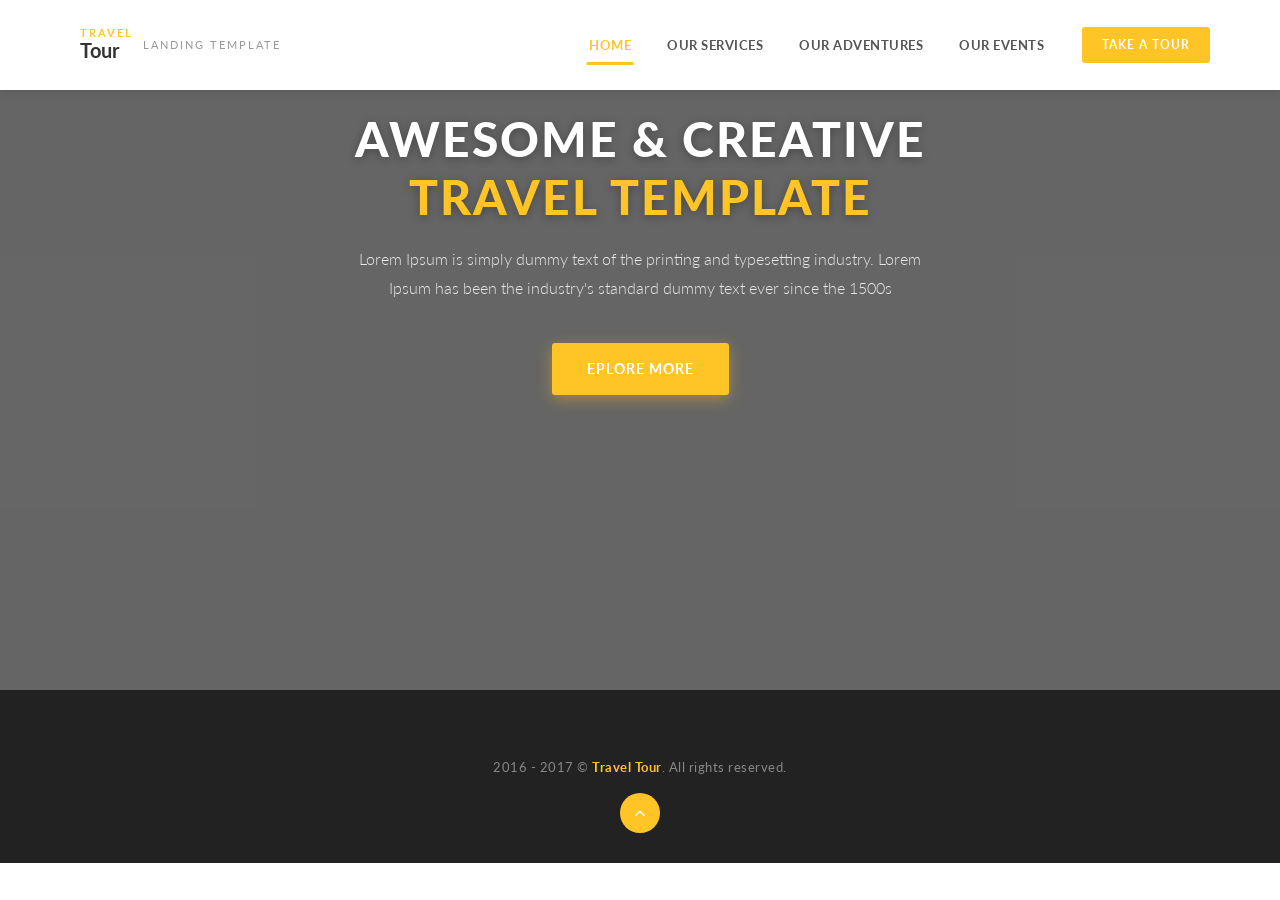
==== commit 049f894c: "Merge branch 'master' of https://github.com/swapnilggg836/travelly_web" ====
--- a/index.html
+++ b/index.html
@@ -6,655 +6,9 @@
     <meta name="viewport" content="width=device-width, initial-scale=1.0">
     <title>Travelly web</title>
     <link rel="stylesheet" href="styles.css">
-    <style>
-/* ===================================================================
-   TRAVELLY WEB - index.css
-   Complete styles for the Travel Tour landing page
-   Reference: moradhamdy.com/morad/traveltour-demo
-   =================================================================== */
-
-/* ----- RESET & BASE ----- */
-html {
-    font-size: 100%;
-    -webkit-text-size-adjust: 100%;
-    -ms-text-size-adjust: 100%;
-    scroll-behavior: smooth;
-}
-
-body {
-    margin: 0;
-    padding: 0;
-    font-family: 'Lato', 'Cairo', sans-serif;
-    font-size: 14px;
-    line-height: 1.6;
-    color: #777;
-    background: #fff;
-    overflow-x: hidden;
-}
-
-*,
-*::before,
-*::after {
-    box-sizing: border-box;
-}
-
-h1, h2, h3, h4, h5, h6 {
-    margin: 0;
-    padding: 0;
-    font-weight: 700;
-    color: #333;
-}
-
-p {
-    margin: 0 0 15px;
-}
-
-ul, ol {
-    margin: 0;
-    padding: 0;
-    list-style: none;
-}
-
-img {
-    max-width: 100%;
-    height: auto;
-}
-
-a {
-    text-decoration: none;
-    color: #ffc527;
-    transition: all 0.3s ease;
-    outline: none !important;
-}
-
-a:hover {
-    color: #e0a800;
-    text-decoration: none;
-}
-
-/* ----- GRID SYSTEM ----- */
-.container {
-    width: 100%;
-    max-width: 1170px;
-    margin: 0 auto;
-    padding: 0 15px;
-}
-
-.row {
-    display: flex;
-    flex-wrap: wrap;
-    margin: 0 -15px;
-}
-
-.row::after {
-    content: "";
-    display: table;
-    clear: both;
-}
-
-[class*="col-"] {
-    position: relative;
-    min-height: 1px;
-    padding: 0 15px;
-}
-
-.col-md-12 {
-    width: 100%;
-}
-
-.col-md-8 {
-    width: 66.66667%;
-}
-
-.col-md-offset-2 {
-    margin-left: 16.66667%;
-}
-
-/* ----- UTILITY CLASSES ----- */
-.text-center {
-    text-align: center;
-}
-
-.colored {
-    color: #ffc527 !important;
-}
-
-/* ----- HEADER ----- */
-#header {
-    position: relative;
-    width: 100%;
-    z-index: 1000;
-}
-
-#header-wrap {
-    position: fixed;
-    top: 0;
-    left: 0;
-    width: 100%;
-    min-height: 90px;
-    height: 90px;
-    background: #fff;
-    z-index: 1001;
-    box-shadow: 0 2px 10px rgba(0, 0, 0, 0.1);
-    transition: all 0.3s ease;
-}
-
-#header .container,
-#header .row,
-#header [class*="col-"] {
-    height: 100%;
-}
-
-#header .row {
-    align-items: center;
-}
-
-#header .col-md-12 {
-    display: flex;
-    align-items: center;
-    justify-content: flex-start;
-}
-
-/* ----- LOGO ----- */
-.logo {
-    display: inline-flex;
-    align-items: center;
-    gap: 10px;
-    text-decoration: none;
-    flex-shrink: 0;
-}
-
-.logo img {
-    height: 45px;
-    width: auto;
-}
-
-.logo h5 {
-    font-size: 20px;
-    font-weight: 700;
-    color: #333;
-    margin: 0;
-    line-height: 1.2;
-    white-space: nowrap;
-}
-
-.logo span {
-    font-size: 11px;
-    color: #999;
-    display: block;
-    text-transform: uppercase;
-    letter-spacing: 2px;
-    line-height: 1;
-    margin-top: -2px;
-}
-
-.logo h5 .colored {
-    color: #ffc527 !important;
-}
-
-/* ----- MAIN MENU ----- */
-.main-menu {
-    display: flex;
-    align-items: center;
-    list-style: none;
-    margin: 0;
-    padding: 0;
-    margin-left: auto;
-    margin-right: 20px;
-}
-
-.main-menu li {
-    position: relative;
-}
-
-.main-menu li a {
-    display: block;
-    padding: 10px 18px;
-    font-size: 13px;
-    font-weight: 700;
-    color: #555;
-    text-transform: uppercase;
-    letter-spacing: 0.5px;
-    transition: color 0.3s ease;
-    white-space: nowrap;
-}
-
-.main-menu li a:hover,
-.main-menu li a.current {
-    color: #ffc527;
-}
-
-.main-menu li a::after {
-    content: '';
-    position: absolute;
-    bottom: 0;
-    left: 50%;
-    transform: translateX(-50%);
-    width: 0;
-    height: 3px;
-    background: #ffc527;
-    transition: width 0.3s ease;
-}
-
-.main-menu li a:hover::after,
-.main-menu li a.current::after {
-    width: 60%;
-}
-
-/* ----- HEADER BUTTON ----- */
-.header-btn {
-    flex-shrink: 0;
-}
-
-.btn {
-    display: inline-block;
-    padding: 12px 28px;
-    font-size: 13px;
-    font-weight: 700;
-    text-transform: uppercase;
-    letter-spacing: 1px;
-    border: none;
-    border-radius: 3px;
-    cursor: pointer;
-    transition: all 0.3s ease;
-    text-decoration: none;
-    text-align: center;
-}
-
-.btn.small {
-    padding: 8px 20px;
-    font-size: 12px;
-}
-
-.btn.large {
-    padding: 15px 35px;
-    font-size: 14px;
-}
-
-.btn.colorful {
-    background: #ffc527;
-    color: #fff;
-}
-
-.btn.colorful:hover,
-.btn.colorful.hover-dark:hover {
-    background: #333;
-    color: #fff;
-}
-
-/* ----- HAMBURGER MENU (Mobile) ----- */
-.mobile-menu-btn {
-    display: none;
-    cursor: pointer;
-    padding: 10px;
-    margin-left: auto;
-}
-
-.hamburger-box {
-    width: 30px;
-    height: 24px;
-    display: inline-block;
-    position: relative;
-}
-
-.hamburger-inner,
-.hamburger-inner::before,
-.hamburger-inner::after {
-    width: 30px;
-    height: 3px;
-    background-color: #333;
-    border-radius: 3px;
-    position: absolute;
-    transition: all 0.3s ease;
-}
-
-.hamburger-inner {
-    top: 50%;
-    transform: translateY(-50%);
-}
-
-.hamburger-inner::before {
-    content: '';
-    top: -8px;
-}
-
-.hamburger-inner::after {
-    content: '';
-    bottom: -8px;
-}
-
-/* ----- SCROLLBAR HELPER ----- */
-.ss-scroll {
-    display: none;
-}
-
-/* ----- BANNER SECTION ----- */
-#banner {
-    position: relative;
-    width: 100%;
-    overflow: hidden;
-}
-
-.banner-parallax {
-    position: relative;
-    height: 600px;
-    overflow: hidden;
-    margin-top: 90px; /* offset for fixed header */
-}
-
-.banner-slider {
-    position: relative;
-    width: 100%;
-    height: 100%;
-}
-
-/* Owl carousel overrides for static display */
-.owl-carousel {
-    position: relative;
-    width: 100%;
-    height: 100%;
-    margin: 0;
-    padding: 0;
-    list-style: none;
-}
-
-.owl-stage-outer {
-    position: relative;
-    width: 100%;
-    height: 100%;
-    overflow: hidden;
-}
-
-.owl-stage {
-    display: flex;
-    width: 100% !important;
-    height: 100%;
-    transform: none !important;
-}
-
-.owl-item {
-    position: relative;
-    width: 100% !important;
-    height: 100%;
-    flex-shrink: 0;
-    margin: 0 !important;
-}
-
-/* Show only the first slide */
-.owl-item:first-child {
-    display: block;
-}
-
-.owl-item:not(:first-child) {
-    display: none;
-}
-
-.owl-item li,
-.owl-item > li {
-    position: relative;
-    width: 100%;
-    height: 100%;
-    list-style: none;
-    background-color: #ccc;
-    background-position: center top;
-    background-size: cover;
-    background-repeat: no-repeat;
-    display: flex;
-    align-items: center;
-    justify-content: center;
-}
-
-/* Use a high-quality travel image as background */
-.owl-item:first-child li {
-    background-image: url('https://images.unsplash.com/photo-1507525428034-b723cf961d3e?w=1920&q=80') !important;
-    background-position: center center !important;
-    background-size: cover !important;
-}
-
-/* ----- SLIDE OVERLAYS ----- */
-.overlay-colored {
-    position: absolute;
-    top: 0;
-    left: 0;
-    width: 100%;
-    height: 100%;
-    background-color: rgba(0, 0, 0, 0.5);
-    z-index: 1;
-}
-
-.overlay-pattern {
-    position: absolute;
-    top: 0;
-    left: 0;
-    width: 100%;
-    height: 100%;
-    z-index: 2;
-}
-
-/* ----- SLIDE CONTENT ----- */
-.slide {
-    position: relative;
-    width: 100%;
-    height: 100%;
-    display: flex;
-    align-items: center;
-    justify-content: center;
-    z-index: 3;
-}
-
-.slide > img {
-    display: none !important; /* hide the hidden sizing img */
-}
-
-.slide-content {
-    position: absolute;
-    top: 0;
-    left: 0;
-    width: 100%;
-    height: 100%;
-    display: flex;
-    align-items: center;
-    justify-content: center;
-    z-index: 4;
-}
-
-.slide-content .container {
-    width: 100%;
-}
-
-.banner-center-box {
-    text-align: center;
-    padding: 20px;
-}
-
-.banner-center-box h1 {
-    font-size: 48px;
-    font-weight: 900;
-    color: #fff;
-    text-transform: uppercase;
-    margin-bottom: 20px;
-    line-height: 1.2;
-    letter-spacing: 2px;
-    text-shadow: 0 2px 10px rgba(0, 0, 0, 0.3);
-}
-
-.banner-center-box h1 .colored {
-    color: #ffc527 !important;
-}
-
-.banner-center-box .description {
-    font-size: 16px;
-    color: rgba(255, 255, 255, 0.85);
-    line-height: 1.8;
-    max-width: 600px;
-    margin: 0 auto 30px;
-    font-weight: 300;
-}
-
-.banner-center-box .btn {
-    margin-top: 10px;
-    box-shadow: 0 4px 15px rgba(255, 197, 39, 0.4);
-}
-
-.banner-center-box .btn:hover {
-    box-shadow: 0 4px 15px rgba(0, 0, 0, 0.3);
-}
-
-/* ----- FOOTER ----- */
-#footer-mini {
-    background: #222;
-    padding: 30px 0;
-    text-align: center;
-    position: relative;
-}
-
-#footer-mini .col-md-12 {
-    display: flex;
-    flex-direction: column;
-    align-items: center;
-    gap: 15px;
-}
-
-.logo-footer {
-    display: inline-block;
-}
-
-.logo-footer img {
-    height: 40px;
-    width: auto;
-    opacity: 0.8;
-    transition: opacity 0.3s;
-}
-
-.logo-footer:hover img {
-    opacity: 1;
-}
-
-.copyrights-message {
-    font-size: 13px;
-    color: #888;
-    letter-spacing: 0.5px;
-}
-
-.copyrights-message span {
-    color: #ffc527;
-    font-weight: 700;
-}
-
-.scroll-top-btn {
-    display: inline-flex;
-    align-items: center;
-    justify-content: center;
-    width: 40px;
-    height: 40px;
-    background: #ffc527;
-    color: #fff;
-    border-radius: 50%;
-    font-size: 18px;
-    transition: all 0.3s ease;
-    text-decoration: none;
-}
-
-.scroll-top-btn:hover {
-    background: #e0a800;
-    color: #fff;
-    transform: translateY(-3px);
-    box-shadow: 0 4px 10px rgba(255, 197, 39, 0.4);
-}
-
-/* ----- RESPONSIVE DESIGN ----- */
-
-/* Tablet */
-@media (max-width: 991px) {
-    .container {
-        max-width: 750px;
-    }
-
-    .main-menu li a {
-        padding: 10px 12px;
-        font-size: 12px;
-    }
-
-    .banner-center-box h1 {
-        font-size: 36px;
-    }
-
-    .col-md-8 {
-        width: 100%;
-    }
-
-    .col-md-offset-2 {
-        margin-left: 0;
-    }
-}
-
-/* Mobile */
-@media (max-width: 767px) {
-    .main-menu {
-        display: none;
-    }
-
-    .header-btn {
-        display: none;
-    }
-
-    .mobile-menu-btn {
-        display: block;
-        margin-left: auto;
-    }
-
-    #header .col-md-12 {
-        justify-content: space-between;
-    }
-
-    .banner-parallax {
-        height: 450px;
-    }
-
-    .banner-center-box h1 {
-        font-size: 28px;
-        letter-spacing: 1px;
-    }
-
-    .banner-center-box .description {
-        font-size: 14px;
-        padding: 0 10px;
-    }
-
-    .btn.large {
-        padding: 12px 25px;
-        font-size: 13px;
-    }
-
-    .logo h5 {
-        font-size: 16px;
-    }
-
-    .logo span {
-        font-size: 9px;
-    }
-}
-
-/* Small Mobile */
-@media (max-width: 480px) {
-    .banner-parallax {
-        height: 380px;
-    }
-
-    .banner-center-box h1 {
-        font-size: 22px;
-    }
-
-    .banner-center-box .description {
-        font-size: 13px;
-    }
-
-    #footer-mini {
-        padding: 20px 0;
-    }
-}
-
-    </style>
+    <link rel="stylesheet" href="index.css">
+    <link rel="stylesheet" href="https://cdnjs.cloudflare.com/ajax/libs/font-awesome/4.7.0/css/font-awesome.min.css">
+    <link href="https://fonts.googleapis.com/css2?family=Lato:wght@300;400;700;900&family=Playfair+Display:wght@400;700&display=swap" rel="stylesheet">
 </head>
 
 <body>
@@ -670,7 +24,8 @@
 
                         <a class="logo" href="#">
                             <img src="https://www.moradhamdy.com/morad/traveltour-demo/images/files/logo.png" alt="">
-
+                            <h5><span class="colored">Travel</span> Tour</h5>
+                            <span>Landing Template</span>
                         </a>
 
                         <ul id="main-menu" class="main-menu sf-js-enabled sf-arrows" style="touch-action: pan-y;">
--- a/styles.css
+++ b/styles.css
@@ -1,43 +1,457 @@
-
-.s1{
-    display:flex;
-    flex-direction:row;
-    width:100%;
-    height:280px;
-}
-.ss1{
-    padding-left:70px;
-    img{
-        height:200px;
-        width:200px
-    }
-}
-.a1{
-    img{
-        height:300px;
-        width:300px;
-    }
-}
-.last{
-    width:100%;
-    height:450px;
-    display:flex;
-    flex-direction:row;
-}
-.last1{
-    margin-left: 20px;
-  img{
-    width:250px;
-    height:300px;
-    margin-left:20px;
-  }
-}
-.last2{
-    h3{
-        color:blueviolet;
-    }
-    background-color:aqua;
-    height:50px;
+<<<<<<< HEAD
+
+/* ===== EVENTS PAGE ===== */
+
+:root {
+    --ev-yellow: #ffc425;
+    --ev-dark: #222;
+    --ev-bg: #f6f7f9;
+}
+
+.ev-body {
+    margin: 0;
+    font-family: 'Lato', sans-serif;
+    color: var(--ev-dark);
+}
+
+.ev-container {
+    width: 90%;
+    max-width: 1430px;
+    margin: 0 auto;
+}
+
+/* ===== HEADER ===== */
+
+.ev-header {
+    position: sticky;
+    top: 0;
+    z-index: 100;
+    background: #fff;
+    box-shadow: 0 2px 12px rgba(0,0,0,.08);
+    border-top: 4px solid var(--ev-yellow);
+}
+
+.ev-nav {
+    display: flex;
+    align-items: center;
+    justify-content: space-between;
+    height: 110px;
+}
+
+.ev-logo {
+    display: flex;
+    align-items: center;
+    gap: 8px;
+    text-decoration: none;
+    color: var(--ev-dark);
+}
+
+.ev-logo img {
+    height: 40px;
+}
+
+.ev-logo span {
+    font-weight: 700;
+    font-size: 20px;
+    line-height: 1;
+}
+
+.ev-logo small {
+    display: block;
+    font-size: 14px;
+    color: #888;
+    font-weight: 400;
+    margin-top: 4px;
+}
+
+.ev-menu {
+    display: flex;
+    gap: 30px;
+}
+
+.ev-menu a {
+    text-decoration: none;
+    color: var(--ev-dark);
+    font-weight: 700;
+    font-size: 16px;
+    transition: .3s;
+}
+
+.ev-menu a:hover,
+.ev-menu a.active {
+    color: var(--ev-yellow);
+}
+
+.ev-btn {
+    background: var(--ev-yellow);
+    color: #fff;
+    padding: 14px 24px;
+    border-radius: 3px;
+    text-decoration: none;
+    font-weight: 700;
+    font-size: 14px;
+    transition: .3s;
+}
+
+.ev-btn:hover {
+    background: #e6ab0c;
+    transform: translateY(-2px);
+}
+
+/* ===== INTRODUCTION ===== */
+
+.ev-intro {
+    text-align: center;
+    padding: 110px 20px 100px;
+    background: #fff;
+    position: relative;
+}
+
+.ev-intro h2 {
+    font-family: 'Open Sans', sans-serif;
+    font-size: 32px;
+    font-weight: 800;
+    margin: 0 0 20px;
+}
+
+.ev-intro p {
+    max-width: 920px;
+    margin: 25px auto 0;
+    color: #777;
+    font-size: 18px;
+    line-height: 1.8;
+}
+
+.ev-line {
+    display: block;
+    width: 100px;
+    height: 3px;
+    margin: 0 auto;
+    background: linear-gradient(
+        90deg,
+        #ddd 35%,
+        var(--ev-yellow) 35% 65%,
+        #ddd 65%
+    );
+}
+
+.ev-line.light {
+    background: rgba(255,255,255,.6);
+    height: 1px;
+    width: 125px;
+    margin: 35px auto;
+}
+
+/* ===== EVENT CARDS SECTION ===== */
+
+.ev-cards-section {
+    background: var(--ev-bg);
+    padding: 100px 0;
+    position: relative;
+}
+
+.ev-cards-section::before {
+    content: "";
+    position: absolute;
+    top: -30px;
+    left: 50%;
+    transform: translateX(-50%);
+    border: 32px solid transparent;
+    border-bottom-color: var(--ev-bg);
+    border-top: 0;
+}
+
+.ev-grid {
+    display: grid;
+    grid-template-columns: repeat(4, 1fr);
+    gap: 38px;
+}
+
+/* ===== DEFAULT CARD DESIGN ===== */
+
+.ev-card {
+    background: #fff;
+    height: 290px;
+    padding: 35px;
+
+    display: flex;
+    flex-direction: column;
+    align-items: center;
+    justify-content: center;
+
+    text-align: center;
+    border: 1px solid #eee;
+    border-radius: 0;
+
+    box-shadow: 0 2px 8px rgba(0,0,0,.04);
+
+    position: relative;
+    overflow: hidden;
+    transition: all .4s ease;
+}
+
+/* Default Icon */
+
+.ev-card i {
+    font-size: 90px;
+    color: var(--ev-yellow);
+    margin-bottom: 25px;
+    transition: all .4s ease;
+    z-index: 1;
+}
+
+/* Card Content */
+
+.ev-card-content {
+    position: relative;
+    z-index: 2;
+    width: 100%;
+    transition: all .4s ease;
+}
+
+.ev-card h3 {
+    margin: 0;
+    font-size: 26px;
+    color: var(--ev-yellow);
+    transition: all .4s ease;
+}
+
+/* Description Hidden Initially */
+
+.ev-card p {
+    font-size: 15px;
+    line-height: 1.6;
+    color: #777;
+    margin: 20px 0 0;
+
+    opacity: 0;
+    visibility: hidden;
+    transform: translateY(15px);
+
+    transition: all .4s ease;
+}
+
+/* ===== CARD HOVER EFFECT ===== */
+
+.ev-card:hover {
+    background: #fff;
+    transform: translateY(-3px);
+    box-shadow: 0 8px 20px rgba(0,0,0,.08);
+
+    align-items: flex-start;
+    text-align: left;
+}
+
+/* Icon Becomes Background Watermark */
+
+.ev-card:hover i {
+    position: absolute;
+    right: 5px;
+    top: 50%;
+
+    transform: translateY(-50%);
+    font-size: 180px;
+    opacity: .17;
+    margin: 0;
+}
+
+/* Heading Changes Position */
+
+.ev-card:hover h3 {
+    font-size: 21px;
+    color: #ffb900;
+}
+
+/* Description Appears */
+
+.ev-card:hover p {
+    opacity: 1;
+    visibility: visible;
+    transform: translateY(0);
+}
+
+/* ===== VIDEO HERO SECTION ===== */
+
+.ev-video {
+    height: 100vh;
+    min-height: 600px;
+
+    display: flex;
+    align-items: center;
+    justify-content: center;
+
+    text-align: center;
+    color: #fff;
+
+    background:
+        linear-gradient(
+            rgba(30,30,60,.55),
+            rgba(30,30,60,.55)
+        ),
+        url('images/events-bg.jpg') center/cover fixed no-repeat;
+}
+
+.ev-video h1 {
+    font-family: 'Open Sans', sans-serif;
+    font-weight: 800;
+    margin: 0;
+    line-height: 1.4;
+    font-size: clamp(28px, 5vw, 58px);
+}
+
+.ev-video h1.yellow {
+    color: var(--ev-yellow);
+}
+
+.ev-play-row {
+    display: flex;
+    align-items: center;
+    justify-content: center;
+    gap: 22px;
+    flex-wrap: wrap;
+
+    color: var(--ev-yellow);
+    font-weight: 700;
+    font-size: 15px;
+}
+
+.ev-play {
+    width: 76px;
+    height: 76px;
+    border-radius: 50%;
+    background: #fff;
+    color: var(--ev-yellow);
+
+    display: flex;
+    align-items: center;
+    justify-content: center;
+
+    font-size: 22px;
+    text-decoration: none;
+
+    animation: ev-pulse 2s infinite;
+}
+
+/* Play Button Animation */
+
+@keyframes ev-pulse {
+    0% {
+        box-shadow: 0 0 0 0 rgba(255,255,255,.6);
+    }
+
+    70% {
+        box-shadow: 0 0 0 22px rgba(255,255,255,0);
+    }
+
+    100% {
+        box-shadow: 0 0 0 0 rgba(255,255,255,0);
+    }
+}
+
+/* ===== BACK TO TOP ===== */
+
+.ev-top {
+    position: fixed;
+    right: 15px;
+    bottom: 30px;
+
+    width: 50px;
+    height: 50px;
+
+    background: var(--ev-yellow);
+    color: #fff;
+
+    display: flex;
+    align-items: center;
+    justify-content: center;
+
+    border-radius: 3px;
+    text-decoration: none;
+    z-index: 99;
+}
+
+/* ===== RESPONSIVE DESIGN ===== */
+
+@media (max-width: 1100px) {
+
+    .ev-grid {
+        grid-template-columns: repeat(2, 1fr);
+    }
+
+    .ev-menu {
+        display: none;
+    }
+}
+
+@media (max-width: 600px) {
+
+    .ev-grid {
+        grid-template-columns: 1fr;
+    }
+
+    .ev-btn {
+        display: none;
+    }
+
+    .ev-intro {
+        padding: 70px 20px;
+    }
+
+    .ev-intro h2 {
+        font-size: 26px;
+    }
+
+    .ev-intro p {
+        font-size: 16px;
+    }
+
+    .ev-card {
+        height: 250px;
+    }
+
+    .ev-card i {
+        font-size: 70px;
+    }
+
+    .ev-card h3 {
+        font-size: 22px;
+    }
+
+    .ev-video {
+        min-height: 500px;
+        background-attachment: scroll;
+        padding: 0 15px;
+    }
+
+    .ev-play {
+        width: 60px;
+        height: 60px;
+    }
+}
+/* ===== IMPROVED EVENT CARD HOVER ===== */
+
+.ev-card {
+    cursor: pointer;
+}
+
+.ev-card-content {
+    position: relative;
+    z-index: 2;
+    width: 100%;
+}
+
+.ev-card:hover .ev-card-content {
+    transform: translateX(0);
+}
+
+.ev-card:hover i {
+    pointer-events: none;
+}
+
+.ev-card:hover p {
+    opacity: 1;
+    visibility: visible;
+    transform: translateY(0);
 }
 =======
 /* ===================================================================
@@ -686,3 +1100,4 @@
         padding: 20px 0;
     }
 }
+>>>>>>> 417e1897ceec6cfd821bd50d8d76fed72d546d5a
--- a/index.css
+++ b/index.css
@@ -0,0 +1,646 @@
+/* ===================================================================
+   TRAVELLY WEB - index.css
+   Complete styles for the Travel Tour landing page
+   Reference: moradhamdy.com/morad/traveltour-demo
+   =================================================================== */
+
+/* ----- RESET & BASE ----- */
+html {
+    font-size: 100%;
+    -webkit-text-size-adjust: 100%;
+    -ms-text-size-adjust: 100%;
+    scroll-behavior: smooth;
+}
+
+body {
+    margin: 0;
+    padding: 0;
+    font-family: 'Lato', 'Cairo', sans-serif;
+    font-size: 14px;
+    line-height: 1.6;
+    color: #777;
+    background: #fff;
+    overflow-x: hidden;
+}
+
+*,
+*::before,
+*::after {
+    box-sizing: border-box;
+}
+
+h1, h2, h3, h4, h5, h6 {
+    margin: 0;
+    padding: 0;
+    font-weight: 700;
+    color: #333;
+}
+
+p {
+    margin: 0 0 15px;
+}
+
+ul, ol {
+    margin: 0;
+    padding: 0;
+    list-style: none;
+}
+
+img {
+    max-width: 100%;
+    height: auto;
+}
+
+a {
+    text-decoration: none;
+    color: #ffc527;
+    transition: all 0.3s ease;
+    outline: none !important;
+}
+
+a:hover {
+    color: #e0a800;
+    text-decoration: none;
+}
+
+/* ----- GRID SYSTEM ----- */
+.container {
+    width: 100%;
+    max-width: 1170px;
+    margin: 0 auto;
+    padding: 0 15px;
+}
+
+.row {
+    display: flex;
+    flex-wrap: wrap;
+    margin: 0 -15px;
+}
+
+.row::after {
+    content: "";
+    display: table;
+    clear: both;
+}
+
+[class*="col-"] {
+    position: relative;
+    min-height: 1px;
+    padding: 0 15px;
+}
+
+.col-md-12 {
+    width: 100%;
+}
+
+.col-md-8 {
+    width: 66.66667%;
+}
+
+.col-md-offset-2 {
+    margin-left: 16.66667%;
+}
+
+/* ----- UTILITY CLASSES ----- */
+.text-center {
+    text-align: center;
+}
+
+.colored {
+    color: #ffc527 !important;
+}
+
+/* ----- HEADER ----- */
+#header {
+    position: relative;
+    width: 100%;
+    z-index: 1000;
+}
+
+#header-wrap {
+    position: fixed;
+    top: 0;
+    left: 0;
+    width: 100%;
+    min-height: 90px;
+    height: 90px;
+    background: #fff;
+    z-index: 1001;
+    box-shadow: 0 2px 10px rgba(0, 0, 0, 0.1);
+    transition: all 0.3s ease;
+}
+
+#header .container,
+#header .row,
+#header [class*="col-"] {
+    height: 100%;
+}
+
+#header .row {
+    align-items: center;
+}
+
+#header .col-md-12 {
+    display: flex;
+    align-items: center;
+    justify-content: flex-start;
+}
+
+/* ----- LOGO ----- */
+.logo {
+    display: inline-flex;
+    align-items: center;
+    gap: 10px;
+    text-decoration: none;
+    flex-shrink: 0;
+}
+
+.logo img {
+    height: 45px;
+    width: auto;
+}
+
+.logo h5 {
+    font-size: 20px;
+    font-weight: 700;
+    color: #333;
+    margin: 0;
+    line-height: 1.2;
+    white-space: nowrap;
+}
+
+.logo span {
+    font-size: 11px;
+    color: #999;
+    display: block;
+    text-transform: uppercase;
+    letter-spacing: 2px;
+    line-height: 1;
+    margin-top: -2px;
+}
+
+.logo h5 .colored {
+    color: #ffc527 !important;
+}
+
+/* ----- MAIN MENU ----- */
+.main-menu {
+    display: flex;
+    align-items: center;
+    list-style: none;
+    margin: 0;
+    padding: 0;
+    margin-left: auto;
+    margin-right: 20px;
+}
+
+.main-menu li {
+    position: relative;
+}
+
+.main-menu li a {
+    display: block;
+    padding: 10px 18px;
+    font-size: 13px;
+    font-weight: 700;
+    color: #555;
+    text-transform: uppercase;
+    letter-spacing: 0.5px;
+    transition: color 0.3s ease;
+    white-space: nowrap;
+}
+
+.main-menu li a:hover,
+.main-menu li a.current {
+    color: #ffc527;
+}
+
+.main-menu li a::after {
+    content: '';
+    position: absolute;
+    bottom: 0;
+    left: 50%;
+    transform: translateX(-50%);
+    width: 0;
+    height: 3px;
+    background: #ffc527;
+    transition: width 0.3s ease;
+}
+
+.main-menu li a:hover::after,
+.main-menu li a.current::after {
+    width: 60%;
+}
+
+/* ----- HEADER BUTTON ----- */
+.header-btn {
+    flex-shrink: 0;
+}
+
+.btn {
+    display: inline-block;
+    padding: 12px 28px;
+    font-size: 13px;
+    font-weight: 700;
+    text-transform: uppercase;
+    letter-spacing: 1px;
+    border: none;
+    border-radius: 3px;
+    cursor: pointer;
+    transition: all 0.3s ease;
+    text-decoration: none;
+    text-align: center;
+}
+
+.btn.small {
+    padding: 8px 20px;
+    font-size: 12px;
+}
+
+.btn.large {
+    padding: 15px 35px;
+    font-size: 14px;
+}
+
+.btn.colorful {
+    background: #ffc527;
+    color: #fff;
+}
+
+.btn.colorful:hover,
+.btn.colorful.hover-dark:hover {
+    background: #333;
+    color: #fff;
+}
+
+/* ----- HAMBURGER MENU (Mobile) ----- */
+.mobile-menu-btn {
+    display: none;
+    cursor: pointer;
+    padding: 10px;
+    margin-left: auto;
+}
+
+.hamburger-box {
+    width: 30px;
+    height: 24px;
+    display: inline-block;
+    position: relative;
+}
+
+.hamburger-inner,
+.hamburger-inner::before,
+.hamburger-inner::after {
+    width: 30px;
+    height: 3px;
+    background-color: #333;
+    border-radius: 3px;
+    position: absolute;
+    transition: all 0.3s ease;
+}
+
+.hamburger-inner {
+    top: 50%;
+    transform: translateY(-50%);
+}
+
+.hamburger-inner::before {
+    content: '';
+    top: -8px;
+}
+
+.hamburger-inner::after {
+    content: '';
+    bottom: -8px;
+}
+
+/* ----- SCROLLBAR HELPER ----- */
+.ss-scroll {
+    display: none;
+}
+
+/* ----- BANNER SECTION ----- */
+#banner {
+    position: relative;
+    width: 100%;
+    overflow: hidden;
+}
+
+.banner-parallax {
+    position: relative;
+    height: 600px;
+    overflow: hidden;
+    margin-top: 90px; /* offset for fixed header */
+}
+
+.banner-slider {
+    position: relative;
+    width: 100%;
+    height: 100%;
+}
+
+/* Owl carousel overrides for static display */
+.owl-carousel {
+    position: relative;
+    width: 100%;
+    height: 100%;
+    margin: 0;
+    padding: 0;
+    list-style: none;
+}
+
+.owl-stage-outer {
+    position: relative;
+    width: 100%;
+    height: 100%;
+    overflow: hidden;
+}
+
+.owl-stage {
+    display: flex;
+    width: 100% !important;
+    height: 100%;
+    transform: none !important;
+}
+
+.owl-item {
+    position: relative;
+    width: 100% !important;
+    height: 100%;
+    flex-shrink: 0;
+    margin: 0 !important;
+}
+
+/* Show only the first slide */
+.owl-item:first-child {
+    display: block;
+}
+
+.owl-item:not(:first-child) {
+    display: none;
+}
+
+.owl-item li,
+.owl-item > li {
+    position: relative;
+    width: 100%;
+    height: 100%;
+    list-style: none;
+    background-color: #ccc;
+    background-position: center top;
+    background-size: cover;
+    background-repeat: no-repeat;
+    display: flex;
+    align-items: center;
+    justify-content: center;
+}
+
+/* Use a high-quality travel image as background */
+.owl-item:first-child li {
+    background-image: url('https://images.unsplash.com/photo-1507525428034-b723cf961d3e?w=1920&q=80') !important;
+    background-position: center center !important;
+    background-size: cover !important;
+}
+
+/* ----- SLIDE OVERLAYS ----- */
+.overlay-colored {
+    position: absolute;
+    top: 0;
+    left: 0;
+    width: 100%;
+    height: 100%;
+    background-color: rgba(0, 0, 0, 0.5);
+    z-index: 1;
+}
+
+.overlay-pattern {
+    position: absolute;
+    top: 0;
+    left: 0;
+    width: 100%;
+    height: 100%;
+    z-index: 2;
+}
+
+/* ----- SLIDE CONTENT ----- */
+.slide {
+    position: relative;
+    width: 100%;
+    height: 100%;
+    display: flex;
+    align-items: center;
+    justify-content: center;
+    z-index: 3;
+}
+
+.slide > img {
+    display: none !important; /* hide the hidden sizing img */
+}
+
+.slide-content {
+    position: absolute;
+    top: 0;
+    left: 0;
+    width: 100%;
+    height: 100%;
+    display: flex;
+    align-items: center;
+    justify-content: center;
+    z-index: 4;
+}
+
+.slide-content .container {
+    width: 100%;
+}
+
+.banner-center-box {
+    text-align: center;
+    padding: 20px;
+}
+
+.banner-center-box h1 {
+    font-size: 48px;
+    font-weight: 900;
+    color: #fff;
+    text-transform: uppercase;
+    margin-bottom: 20px;
+    line-height: 1.2;
+    letter-spacing: 2px;
+    text-shadow: 0 2px 10px rgba(0, 0, 0, 0.3);
+}
+
+.banner-center-box h1 .colored {
+    color: #ffc527 !important;
+}
+
+.banner-center-box .description {
+    font-size: 16px;
+    color: rgba(255, 255, 255, 0.85);
+    line-height: 1.8;
+    max-width: 600px;
+    margin: 0 auto 30px;
+    font-weight: 300;
+}
+
+.banner-center-box .btn {
+    margin-top: 10px;
+    box-shadow: 0 4px 15px rgba(255, 197, 39, 0.4);
+}
+
+.banner-center-box .btn:hover {
+    box-shadow: 0 4px 15px rgba(0, 0, 0, 0.3);
+}
+
+/* ----- FOOTER ----- */
+#footer-mini {
+    background: #222;
+    padding: 30px 0;
+    text-align: center;
+    position: relative;
+}
+
+#footer-mini .col-md-12 {
+    display: flex;
+    flex-direction: column;
+    align-items: center;
+    gap: 15px;
+}
+
+.logo-footer {
+    display: inline-block;
+}
+
+.logo-footer img {
+    height: 40px;
+    width: auto;
+    opacity: 0.8;
+    transition: opacity 0.3s;
+}
+
+.logo-footer:hover img {
+    opacity: 1;
+}
+
+.copyrights-message {
+    font-size: 13px;
+    color: #888;
+    letter-spacing: 0.5px;
+}
+
+.copyrights-message span {
+    color: #ffc527;
+    font-weight: 700;
+}
+
+.scroll-top-btn {
+    display: inline-flex;
+    align-items: center;
+    justify-content: center;
+    width: 40px;
+    height: 40px;
+    background: #ffc527;
+    color: #fff;
+    border-radius: 50%;
+    font-size: 18px;
+    transition: all 0.3s ease;
+    text-decoration: none;
+}
+
+.scroll-top-btn:hover {
+    background: #e0a800;
+    color: #fff;
+    transform: translateY(-3px);
+    box-shadow: 0 4px 10px rgba(255, 197, 39, 0.4);
+}
+
+/* ----- RESPONSIVE DESIGN ----- */
+
+/* Tablet */
+@media (max-width: 991px) {
+    .container {
+        max-width: 750px;
+    }
+
+    .main-menu li a {
+        padding: 10px 12px;
+        font-size: 12px;
+    }
+
+    .banner-center-box h1 {
+        font-size: 36px;
+    }
+
+    .col-md-8 {
+        width: 100%;
+    }
+
+    .col-md-offset-2 {
+        margin-left: 0;
+    }
+}
+
+/* Mobile */
+@media (max-width: 767px) {
+    .main-menu {
+        display: none;
+    }
+
+    .header-btn {
+        display: none;
+    }
+
+    .mobile-menu-btn {
+        display: block;
+        margin-left: auto;
+    }
+
+    #header .col-md-12 {
+        justify-content: space-between;
+    }
+
+    .banner-parallax {
+        height: 450px;
+    }
+
+    .banner-center-box h1 {
+        font-size: 28px;
+        letter-spacing: 1px;
+    }
+
+    .banner-center-box .description {
+        font-size: 14px;
+        padding: 0 10px;
+    }
+
+    .btn.large {
+        padding: 12px 25px;
+        font-size: 13px;
+    }
+
+    .logo h5 {
+        font-size: 16px;
+    }
+
+    .logo span {
+        font-size: 9px;
+    }
+}
+
+/* Small Mobile */
+@media (max-width: 480px) {
+    .banner-parallax {
+        height: 380px;
+    }
+
+    .banner-center-box h1 {
+        font-size: 22px;
+    }
+
+    .banner-center-box .description {
+        font-size: 13px;
+    }
+
+    #footer-mini {
+        padding: 20px 0;
+    }
+}
